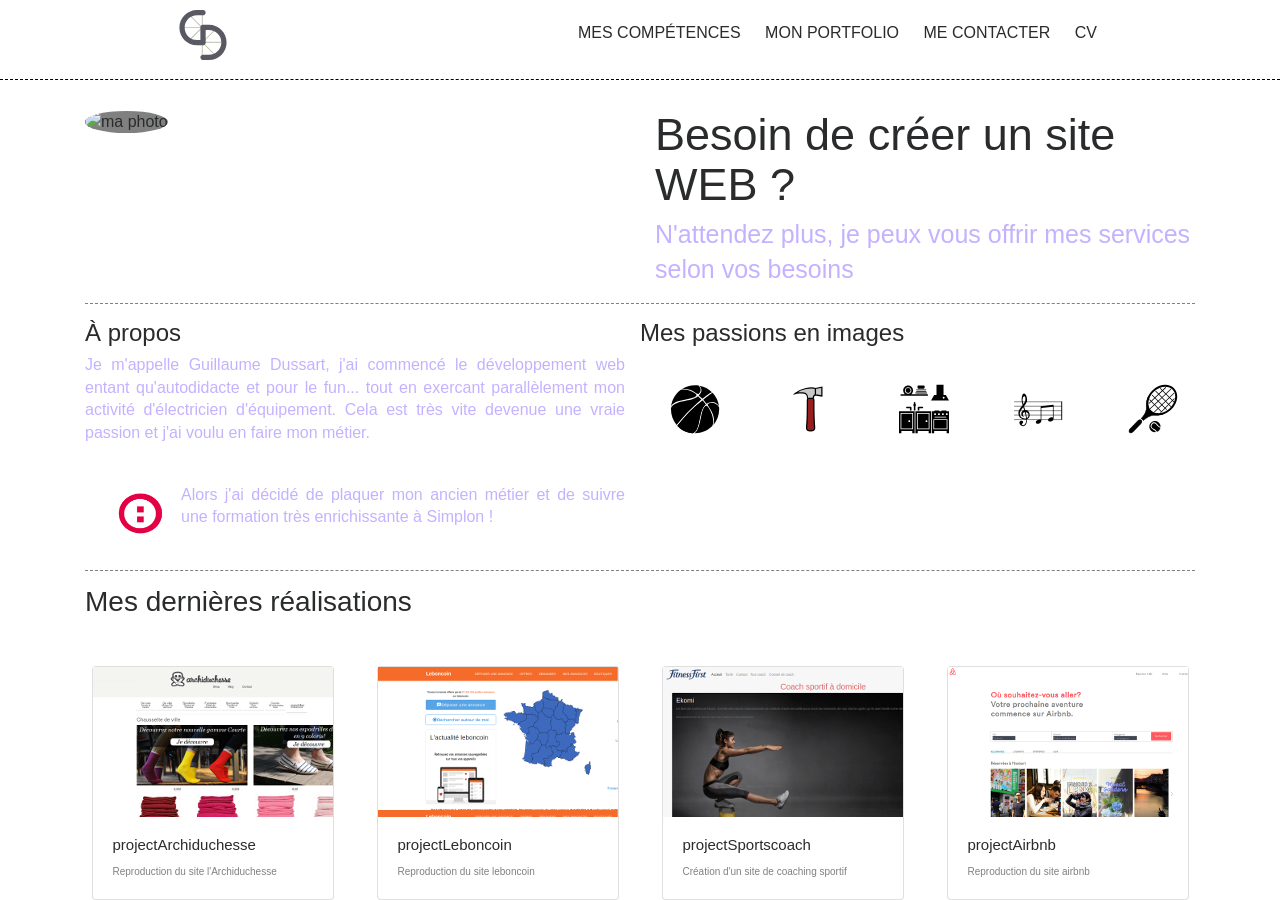
==== index.html @ 2317f07f "competence.html: add competences" ====
<!doctype html>
<html class="no-js" lang="">
<head>
    <meta charset="utf-8">
    <meta http-equiv="x-ua-compatible" content="ie=edge">
    <title>Mon portfolio || accueil</title>
    <meta name="description" content="">
    <meta name="viewport" content="width=device-width, initial-scale=1">
    <link href="https://fonts.googleapis.com/css?family=Raleway:100,600" rel="stylesheet" type="text/css">

    <!-- Place favicon.ico in the root directory -->
    <link rel="icon" href="favicon.ico"/>
    <link rel="stylesheet" href="css/bootstrap.css">
    <link rel="stylesheet" href="scss/stylesheets/screen.css">
    <script src="js/vendor/modernizr-2.8.3.min.js"></script>
</head>
<body>
<div class="site-container">
    <div class="site-pusher">
        <header class="header">
            <div class="container-top">
                <a href="#" class="header_icon" id="header_icon"></a>
                <a href="index.html" class="header_logo">
                    <svg xmlns="http://www.w3.org/2000/svg" viewBox="0 0 943.9 1000" version="1.1" id="svg1499">
                        <g>
                            <path class="inside"
                                  d="M876.5 636.7h-392l254.8-254.8-12.6-12.6-260.9 260.8V60.3H448v272.9L189.6 74.8 177 87.4l252.2 252.2H67.4v17.8h367.7L177.3 615.2l12.6 12.6L448 369.7v570h17.8V664.1l257.9 257.8 12.6-12.6-254.8-254.8h395"/>
                            <path class="init"
                                  d="M591.8 295.7H472.4c-2.4 0-5.7.5-9.1 1.2-2 .3-3.9.8-5.9 1.4-2.1.6-4.1 1.1-5.6 1.6-20.5 6.4-31.2 23.4-32.2 45.4-.1 1.2-.1 2.4-.1 3.7v250.9h-66.8c-136.2 0-247.1-110.8-247.1-247.1s110.9-247.1 247.1-247.1h119.6c29.2 0 52.9-23.7 52.9-52.8 0-29.2-23.7-52.9-52.8-52.9H352.8C158.3 0 0 158.3 0 352.8s158.3 352.8 352.8 352.8h119.6c29.1 0 52.8-23.7 52.8-52.9V401.3h66.5c131.7 0 239.7 103.8 246.3 233.9.2 4.2.3 8.4.3 12.7 0 8.5-.4 16.9-1.3 25.2-12.7 124.2-117.9 221.4-245.3 221.4H472.4c-29.1 0-52.8 23.7-52.8 52.7 0 23.6 15.6 43.7 37.1 50.4 5 1.5 10.2 2.4 15.7 2.4h119.4c194.2 0 352.1-158 352.1-352.1 0-194.2-157.9-352.2-352.1-352.2z"/>
                        </g>
                    </svg>
                </a>
                <nav class="menu">

                    <a href="pages/competence.html">mes compétences</a>
                    <a href="pages/portfolio.html">mon portfolio</a>
                    <a href="pages/contact.html">me contacter</a>
                    <a href="https://gustavofringe.github.io/Cv_guillaume/">cv</a>
                    <a href=""></a>
                </nav>
                <!-- /.menu -->
                <nav class="menu-desktop">

                    <a href="pages/competence.html">mes compétences</a>
                    <a href="pages/portfolio.html">mon portfolio</a>
                    <a href="pages/contact.html">me contacter</a>
                    <a href="https://gustavofringe.github.io/Cv_guillaume/">cv</a>
                    <a href=""></a>
                </nav>
                <!-- /.menu-desktop -->
            </div>
            <!-- /.container -->
        </header>
        <!-- /.header -->
        <div class="site-content">
            <main class="container">
                <div class="border">
                    <div class="row">
                        <div class="col-xl-6 col-lg-6">
                            <figure class="figure">
                                <img src="" alt="ma photo" class="rounded-circle photo" style="background-color: grey;">
                                <!-- /.rounded-circle -->
                            </figure>
                            <!-- /.figure -->
                        </div>
                        <!-- /.col-xl-6 -->
                        <div class="col-xl-6 col-lg-6">
                            <article class="description title">
                                <h1>Besoin de créer un site WEB ?</h1>
                                <p>N'attendez plus, je peux vous offrir mes services selon vos besoins</p>
                            </article>
                        </div>
                        <!-- /.col-xl-6 -->
                    </div>
                    <!-- /.row --></div>
                <!-- /.border -->
                <div class="border">
                    <div class="row mt-3">
                        <div class="col-12 col-xl-6 col-lg-6">
                            <article class="apropos description">
                                <h2><span>à</span> propos</h2>
                                <p class="text-justify">Je m'appelle Guillaume Dussart, j'ai commencé le développement web entant
                                    qu'autodidacte
                                    et pour le fun... tout en exercant parallèlement mon activité d'électricien d'équipement.
                                    Cela est très vite devenue une vraie passion et j'ai voulu en faire mon
                                    métier.</p>
                                <div class="simplon media">
                                    <img src="img/simplonco.png" class="d-flex align-self-center mr-3 pb-1" alt="simplon">
                                    <div class="media-body text-justify">
                                        <p class="mt-4">Alors j'ai décidé de plaquer mon ancien
                                        métier et de suivre une formation très enrichissante à Simplon !
                                    </p>
                                    </div>
                                    <!-- /.media-body -->

                                </div>
                            </article>
                            <!--/.apropos-->
                        </div>
                        <!--/.col-xl-6-->
                        <div class="col-12 col-xl-6 col-lg-6 description">
                            <h2>Mes passions en images</h2>
                            <img src="img/hobbies/black-basketball.svg" alt="ballon">
                            <img src="img/hobbies/bricolage.svg" alt="outils">
                            <img src="img/hobbies/kitchen.svg" alt="cuisine">
                            <img src="img/hobbies/Musical_notes.svg" alt="musique">
                            <img src="img/hobbies/tennis.svg" alt="tennis">

                        </div>
                        <!-- /.col-xl-6 col-lg-6 -->
                    </div>
                    <!--/.row--></div>
                <!-- /.border -->


                <h3 class="mt-3">Mes dernières réalisations</h3>
                <div class="row mt-5 mb-3 justify-content-sm-center">
                    <div class="col-lg-3 col-sm-auto mb-3">
                        <div class="d-flex justify-content-center">
                            <div class="card" style="width: 242px;">
                                <a href="https://gustavofringe.github.io/projectArchiduchesse/">
                                    <div class="first content-image d-flex" role="img" aria-label="archiduchesse">
                                        <!--<img class="d-flex mr-3" src="img/archiduchesse_s.png" alt="archiduchesse">-->

                                        <div class="image"></div>

                                    </div>
                                </a>
                                <div class="card-block">
                                    <h4 class="card-title">projectArchiduchesse</h4>
                                    <p class="card-text">Reproduction du site l'Archiduchesse</p>
                                </div>
                            </div>
                        </div>
                    </div>
                    <!--/.col-xl-3-->
                    <div class="col-lg-3 col-sm-auto mb-3">
                        <div class="d-flex justify-content-center">
                            <div class="card" style="width: 242px;">
                                <a href="https://gustavofringe.github.io/projectLeBonCoin/">
                                    <div class="second content-image d-flex" role="img" aria-label="leboncoin">
                                        <!--<img class="d-flex mr-3" src="img/archiduchesse_s.png" alt="archiduchesse">-->
                                        <div class="image"></div>
                                    </div>
                                </a>
                                <div class="card-block">
                                    <h4 class="card-title">projectLeboncoin</h4>
                                    <p class="card-text">Reproduction du site leboncoin</p>
                                </div>
                            </div>
                        </div>
                    </div>
                    <!--/.col-xl-3-->
                    <div class="col-lg-3 col-sm-auto mb-3">
                        <div class="d-flex justify-content-center">
                            <div class="card" style="width: 242px;">
                                <a href="https://gustavofringe.github.io/projectSportsCoach/">
                                    <div class="third content-image d-flex" role="img" aria-label="coachsportif">
                                        <!--<img class="d-flex mr-3" src="img/archiduchesse_s.png" alt="archiduchesse">-->
                                        <div class="image"></div>
                                    </div>
                                </a>
                                <div class="card-block">
                                    <h4 class="card-title">projectSportscoach</h4>
                                    <p class="card-text">Création d'un site de coaching sportif</p>
                                </div>
                            </div>
                        </div>
                    </div>
                    <!--/.col-xl-3-->
                    <div class="col-lg-3 col-sm-auto mb-3">
                        <div class="d-flex justify-content-center">
                            <div class="card" style="width: 242px;">
                                <a href="https://gustavofringe.github.io/projectAirbnb/">
                                    <div class="fourth content-image d-flex" role="img" aria-label="airbnb">
                                        <!--<img class="d-flex mr-3" src="img/archiduchesse_s.png" alt="archiduchesse">-->
                                        <div class="image"></div>
                                    </div>
                                </a>
                                <div class="card-block">
                                    <h4 class="card-title">projectAirbnb</h4>
                                    <p class="card-text">Reproduction du site airbnb</p>
                                </div>
                            </div>
                        </div>
                    </div>
                    <!--/.col-xl-3-->
                </div>
                <!--/.row-->
            </main>
            <div class="site-cache" id="site-cache"></div>
            <!-- /.site-cache -->
            <footer>
                <div class="container">
                    <div class="row">
                        <div class="col-12 col-sm-6 col-xl-4 dashed pt-3">
                            <article class="article-footer">
                                <h4>à propos</h4>
                                <p class="text-justify">Je m'appelle Guillaume Dussart, j'ai commencé le développement web pour développer des petits sites perso et c'est très vite devenu une vraie vocation. J'aime expérimenter, découvrir et apprendre au fur et à mesure de mes projets perso pour le moment.</p>
                            </article>
                        </div>
                        <div class="col-12 col-sm-6 col-xl-4 dashed pt-3">
                            <h4>Mes coordonées</h4>
                        </div>
                        <!-- /.col-12 col-sm-6 col-xl-4 dashed pt-3 -->
                        <div class="col-12 col-sm-6 col-xl-4 dashed pb-3 pt-3">
                            <h4>Où me trouver ?</h4>
                            <a href="https://github.com/"><img src="img/social/github.svg" alt="github" class="d-inline"></a>
                            <!-- /.d-inline -->
                            <a href="https://twitter.com/?lang=fr"><img src="img/social/twitter.svg" alt="twitter"
                                                                        class="d-inline"></a>
                            <!-- /.d-inline -->
                            <a href="https://www.facebook.com/"><img src="img/social/facebook.svg" alt="facebook"
                                                                     class="d-inline"></a>
                            <!-- /.d-inline -->
                            <a href="https://www.linkedin.com/"><img src="img/social/linkedin.svg" alt="linkedin"
                                                                     class="d-inline"></a>
                            <!-- /.d-inline -->
                        </div>
                        <!-- /.col-xl-4 -->
                    </div>
                    <!-- /.row -->
                </div>
                <!-- /.container -->
            </footer>
        </div>
        <!-- /.site-content -->
    </div>
    <!-- /.site-pusher -->
</div>
<!-- /.site-container -->

<script src="https://code.jquery.com/jquery-1.12.0.min.js"></script>
<script src="js/hammer-time.min.js"></script>
<script>window.jQuery || document.write('<script src="js/vendor/jquery-1.12.0.min.js"><\/script>')</script>
<script src="js/plugins.js"></script>
<script src="js/main.js"></script>

<!-- Google Analytics: change UA-XXXXX-X to be your site's ID. -->
<script>
    (function (b, o, i, l, e, r) {
        b.GoogleAnalyticsObject = l;
        b[l] || (b[l] =
            function () {
                (b[l].q = b[l].q || []).push(arguments)
            });
        b[l].l = +new Date;
        e = o.createElement(i);
        r = o.getElementsByTagName(i)[0];
        e.src = 'https://www.google-analytics.com/analytics.js';
        r.parentNode.insertBefore(e, r)
    }(window, document, 'script', 'ga'));
    ga('create', 'UA-XXXXX-X', 'auto');
    ga('send', 'pageview');
</script>
</body>
</html>
---- scss/stylesheets/screen.css ----
@charset "UTF-8";
/* Welcome to Compass.
 * In this file you should write your main styles. (or centralize your imports)
 * Import this file using the following HTML or equivalent:
 * <link href="/stylesheets/screen.css" media="screen, projection" rel="stylesheet" type="text/css" /> */
/*==============================================================================================================
html, body
=================================================================================================================*/
/* line 15, ../sass/screen.scss */
html, body {
  font-family: 'Open Sans', sans-serif !important;
  font-size: 16px;
  line-height: 1.4;
  height: 100%;
  margin: 0;
  padding: 0;
}

/* line 23, ../sass/screen.scss */
a {
  text-decoration: none;
  color: inherit;
  text-transform: uppercase;
}

/*===========================================================================================================
header
============================================================================================================*/
/* line 32, ../sass/screen.scss */
.header {
  height: 80px;
  position: static;
  border-bottom: 1px dashed grey;
}
/* line 36, ../sass/screen.scss */
.header svg {
  width: 100px;
  margin-top: 10px;
  padding: 0 25px;
  height: 50px;
}
/* line 41, ../sass/screen.scss */
.header svg .inside {
  fill: #bcbcad;
  fill-opacity: 1;
}
/* line 45, ../sass/screen.scss */
.header svg .init {
  fill: #595963;
  fill-opacity: 1;
}
/* line 50, ../sass/screen.scss */
.header svg .init:hover, .header svg .inside:hover {
  fill: #1f55ff;
  fill-opacity: 0.5;
}

/*============================================================================================================
hamburger icon
=============================================================================================================*/
/* line 60, ../sass/screen.scss */
.header_icon {
  position: relative;
  display: block;
  float: right;
  height: 80px;
  width: 50px;
  height: 80px;
  cursor: pointer;
}
/* line 68, ../sass/screen.scss */
.header_icon:after {
  content: '';
  position: absolute;
  display: block;
  width: 22px;
  height: 0;
  top: 14px;
  left: 16px;
  -moz-box-shadow: 0 10px 0 2px black, 0 20px 0 2px black, 0 30px 0 2px black;
  -webkit-box-shadow: 0 10px 0 2px black, 0 20px 0 2px black, 0 30px 0 2px black;
  box-shadow: 0 10px 0 2px black, 0 20px 0 2px black, 0 30px 0 2px black;
}

/*=========================================================================================================
hidden menu
===========================================================================================================*/
/* line 84, ../sass/screen.scss */
.container-top .menu {
  position: absolute;
  right: 0;
  top: 0;
  bottom: 0;
  background-color: #34667e;
  width: 250px;
  -moz-transform: translateX(250px);
  -ms-transform: translateX(250px);
  -webkit-transform: translateX(250px);
  transform: translateX(250px);
  -moz-transition-duration: 0.4s;
  -o-transition-duration: 0.4s;
  -webkit-transition-duration: 0.4s;
  transition-duration: 0.4s;
}
/* line 93, ../sass/screen.scss */
.container-top .menu a {
  display: block;
  text-align: center;
  height: 40px;
  line-height: 40px;
  border-bottom: 1px solid grey;
}

/*============================================================================================================
menu desktop
==============================================================================================================*/
/* line 105, ../sass/screen.scss */
.menu-desktop {
  display: none;
}

/*=================================================================================================================
visible menu
when the body have a with side bar class
==================================================================================================================*/
/* line 113, ../sass/screen.scss */
.with--sidebar .site-pusher {
  -moz-transform: translateX(-250px);
  -ms-transform: translateX(-250px);
  -webkit-transform: translateX(-250px);
  transform: translateX(-250px);
}
/* line 116, ../sass/screen.scss */
.with--sidebar .site-cache {
  position: absolute;
  left: 0;
  bottom: 0;
  right: 0;
  top: 0;
  background-color: rgba(0, 0, 0, 0.8);
}

/*============================================================================================================
container
===============================================================================================================*/
/* line 128, ../sass/screen.scss */
.stripe {
  position: relative;
}
/* line 130, ../sass/screen.scss */
.stripe:after {
  position: absolute;
  content: '';
  background: url("../../img/stripes.png-vsnd") repeat-x center center;
  top: 10px;
  left: 0;
  right: 0;
  bottom: 0;
}

/* line 140, ../sass/screen.scss */
.site-pusher, .site-container {
  height: 100%;
}

/* line 143, ../sass/screen.scss */
.site-pusher {
  -moz-transition-duration: 0.4s;
  -o-transition-duration: 0.4s;
  -webkit-transition-duration: 0.4s;
  transition-duration: 0.4s;
  -moz-transform: translateX(0px);
  -ms-transform: translateX(0px);
  -webkit-transform: translateX(0px);
  transform: translateX(0px);
}

/* line 147, ../sass/screen.scss */
.site-container {
  overflow: hidden;
}

/* line 150, ../sass/screen.scss */
.site-content {
  position: absolute;
  top: 80px;
  left: 0;
  right: 0;
  bottom: 0;
  padding-top: 0;
  overflow-y: scroll;
  -webkit-overflow-scrolling: touch;
}

/* line 160, ../sass/screen.scss */
.container {
  overflow: hidden;
  *zoom: 1;
}

/* line 161, ../sass/screen.scss */
.site-content {
  padding-top: 30px;
}

/* line 164, ../sass/screen.scss */
.border {
  border-bottom: 1px dashed grey;
}

/*===========================================================================================================
my picture
==============================================================================================================*/
/* line 170, ../sass/screen.scss */
.figure {
  display: none;
}

/*===========================================================================================================
article
=======================================================================================================*/
/* line 176, ../sass/screen.scss */
.description {
  padding: 0;
  margin: 0;
  -moz-border-radius: 5px;
  -webkit-border-radius: 5px;
  border-radius: 5px;
}
/* line 180, ../sass/screen.scss */
.description h1 {
  font-size: 24px;
}
/* line 183, ../sass/screen.scss */
.description h2 {
  font-size: 24px;
}
/* line 185, ../sass/screen.scss */
.description h2 em {
  font-size: 16px;
  color: #C4B2FF;
}
/* line 190, ../sass/screen.scss */
.description img {
  width: 50px;
  margin: 30px;
}
/* line 194, ../sass/screen.scss */
.description p {
  color: #C4B2FF;
}
/* line 197, ../sass/screen.scss */
.description span {
  text-transform: uppercase;
}
/* line 200, ../sass/screen.scss */
.description .simplon {
  overflow: auto;
}
/* line 202, ../sass/screen.scss */
.description .simplon img {
  height: 50px;
  width: 50px;
  float: left;
}

/*=============================================================================
card
==============================================================================*/
/* line 213, ../sass/screen.scss */
.card .content-image {
  cursor: pointer;
  height: 150px;
  width: 240px;
  -moz-transition: all 0.3s ease-in-out;
  -o-transition: all 0.3s ease-in-out;
  -webkit-transition: all 0.3s ease-in-out;
  transition: all 0.3s ease-in-out;
}
/* line 218, ../sass/screen.scss */
.card .content-image:hover {
  -moz-transform: scale(1.2);
  -ms-transform: scale(1.2);
  -webkit-transform: scale(1.2);
  transform: scale(1.2);
  opacity: 0.5;
}
/* line 221, ../sass/screen.scss */
.card .content-image:hover .image {
  margin: auto auto;
  height: 30px;
  width: 30px;
  opacity: 1;
  content: url("../../img/link-3.svg");
}

/*=======================================================================
form
===========================================================================*/
/* line 234, ../sass/screen.scss */
.field {
  position: relative;
  height: 72px;
  padding: 16px 0 8px 0;
}

/* line 239, ../sass/screen.scss */
.field-label {
  position: relative;
  margin: 0;
  color: #bfbfbf;
  line-height: 16px;
  font-weight: 400;
  font-size: 16px;
  display: block;
  -moz-transform: translateY(24px);
  -ms-transform: translateY(24px);
  -webkit-transform: translateY(24px);
  transform: translateY(24px);
  -moz-transition-duration: 0.3s;
  -o-transition-duration: 0.3s;
  -webkit-transition-duration: 0.3s;
  transition-duration: 0.3s;
}

/* line 250, ../sass/screen.scss */
.field-input {
  position: relative;
  display: block;
  width: 100%;
  height: 32px;
  padding: 8px 0;
  line-height: 16px;
  border: none;
  background: transparent;
  -webkit-appearance: none;
  font-size: 16px;
  outline: none;
}

/* line 263, ../sass/screen.scss */
.field::after, .field::before {
  content: '';
  height: 2px;
  width: 100%;
  position: absolute;
  bottom: 6px;
  left: 0;
  background-color: #e7e7e7;
}

/* line 272, ../sass/screen.scss */
.field::after {
  background-color: #ff85a4;
  -moz-transform: scaleX(0);
  -ms-transform: scaleX(0);
  -webkit-transform: scaleX(0);
  transform: scaleX(0);
  -moz-transition-duration: 0.3s;
  -o-transition-duration: 0.3s;
  -webkit-transition-duration: 0.3s;
  transition-duration: 0.3s;
}

/* line 277, ../sass/screen.scss */
.has-label .field-label {
  -moz-transform: translateY(0);
  -ms-transform: translateY(0);
  -webkit-transform: translateY(0);
  transform: translateY(0);
}

/* line 280, ../sass/screen.scss */
.is-focused .field-label {
  font-size: 12px;
  color: #ff85a4;
}

/* line 285, ../sass/screen.scss */
.field.is-focused::after {
  -moz-transform: scaleX(1);
  -ms-transform: scaleX(1);
  -webkit-transform: scaleX(1);
  transform: scaleX(1);
}

/* line 288, ../sass/screen.scss */
.message {
  color: #bfbfbf;
}

/*=============================================================================
competence
==============================================================================*/
/* line 294, ../sass/screen.scss */
.language {
  height: 200px;
}

/*==============================================================================
footer
================================================================================*/
/* line 300, ../sass/screen.scss */
footer {
  border-top: 1px dashed grey;
  background-color: #CCCCCC;
}
/* line 302, ../sass/screen.scss */
footer h4 {
  font-size: 20px;
}
/* line 306, ../sass/screen.scss */
footer .dashed {
  border-left: 1px dashed grey;
}
/* line 309, ../sass/screen.scss */
footer img {
  height: 30px;
}
/* line 313, ../sass/screen.scss */
footer .article-footer p {
  font-size: 10px;
}

/*===========================================================================
tablet format
===============================================================================*/
/*===============================================================================
tablet landscape format
==================================================================================*/
@media only screen and (min-width: 1024px) {
  /*=================================================================
  menu hidden
  ===================================================================*/
  /* line 14, ../sass/_tablet.scss */
  .menu-desktop {
    display: block;
    height: 66px;
    line-height: 66px;
    float: right;
    padding: 0 25px;
  }
  /* line 20, ../sass/_tablet.scss */
  .menu-desktop a {
    padding: 0 10px;
  }

  /*=====================================================================
header
  ====================================================================*/
  /* line 27, ../sass/_tablet.scss */
  .header {
    border-bottom: 1px dashed grey;
  }

  /* line 30, ../sass/_tablet.scss */
  .header_logo {
    padding: 0 40px;
  }

  /* line 33, ../sass/_tablet.scss */
  .header_icon {
    display: none;
  }

  /*=========================================================================
  my picture
  =============================================================================*/
  /* line 39, ../sass/_tablet.scss */
  .figure {
    display: block;
  }

  /*============================================================================
description
  ==============================================================================*/
  /* line 46, ../sass/_tablet.scss */
  .title h1 {
    font-size: 45px;
  }
  /* line 49, ../sass/_tablet.scss */
  .title p {
    font-size: 25px;
  }
}
/*==============================================================
desktop format
================================================================*/
@media only screen and (min-width: 1200px) {
  /* line 6, ../sass/_desktop.scss */
  .header {
    position: static;
    top: 80px;
    left: 0;
    right: 0;
    height: 80px;
    line-height: 66px;
    border-bottom: 1px dashed black;
  }

  /* line 15, ../sass/_desktop.scss */
  .container-top {
    width: 80%;
    margin: 0 auto;
  }
  /* line 18, ../sass/_desktop.scss */
  .container-top .header_logo {
    padding: 0 25px;
    float: left;
  }
  /* line 22, ../sass/_desktop.scss */
  .container-top .header_icon {
    display: none;
  }
  /* line 25, ../sass/_desktop.scss */
  .container-top .menu {
    float: right;
  }
  /* line 27, ../sass/_desktop.scss */
  .container-top .menu a {
    padding: 0 10px;
    text-transform: uppercase;
  }
  /* line 30, ../sass/_desktop.scss */
  .container-top .menu a:hover {
    color: grey;
  }

  /* line 36, ../sass/_desktop.scss */
  .media-back {
    background-image: url("../../img/sites/mac.png-vsnd");
    background-size: cover;
    -moz-border-radius: 3px;
    -webkit-border-radius: 3px;
    border-radius: 3px;
    width: 400px;
    height: 280px;
  }
  /* line 42, ../sass/_desktop.scss */
  .media-back .carousel-item {
    margin-top: 45px;
    margin-left: 15px;
    padding-bottom: 10px;
    width: 370px;
    height: 230px;
  }

  /* line 50, ../sass/_desktop.scss */
  .link {
    width: 25px;
  }

  /* line 53, ../sass/_desktop.scss */
  .photo {
    width: 300px;
    height: 300px;
  }

  /* line 57, ../sass/_desktop.scss */
  .card {
    /*================================================================================
image portfolio
================================================================================*/
  }
  /* line 61, ../sass/_desktop.scss */
  .card .first {
    background: url("../../img/sites/archiduchesse/archiduchesse_s.png");
  }
  /* line 64, ../sass/_desktop.scss */
  .card .second {
    background: url("../../img/sites/leboncoin/leboncoin_s.png");
  }
  /* line 67, ../sass/_desktop.scss */
  .card .third {
    background: url("../../img/sites/coachsportif/coachSporstif_s.png");
  }
  /* line 70, ../sass/_desktop.scss */
  .card .fourth {
    background: url("../../img/sites/airbnb/airbnb_s.png");
  }
  /* line 74, ../sass/_desktop.scss */
  .card .five:after {
    content: 'Image à venir';
  }
  /* line 79, ../sass/_desktop.scss */
  .card .six:after {
    content: 'Image à venir';
  }
  /* line 84, ../sass/_desktop.scss */
  .card .seven:after {
    content: 'Image à venir';
  }
  /* line 89, ../sass/_desktop.scss */
  .card .eight:after {
    content: 'Image à venir';
  }
  /* line 93, ../sass/_desktop.scss */
  .card .card-title {
    font-size: 15px;
  }
  /* line 96, ../sass/_desktop.scss */
  .card .card-text {
    font-size: 10px;
    color: grey;
  }
}
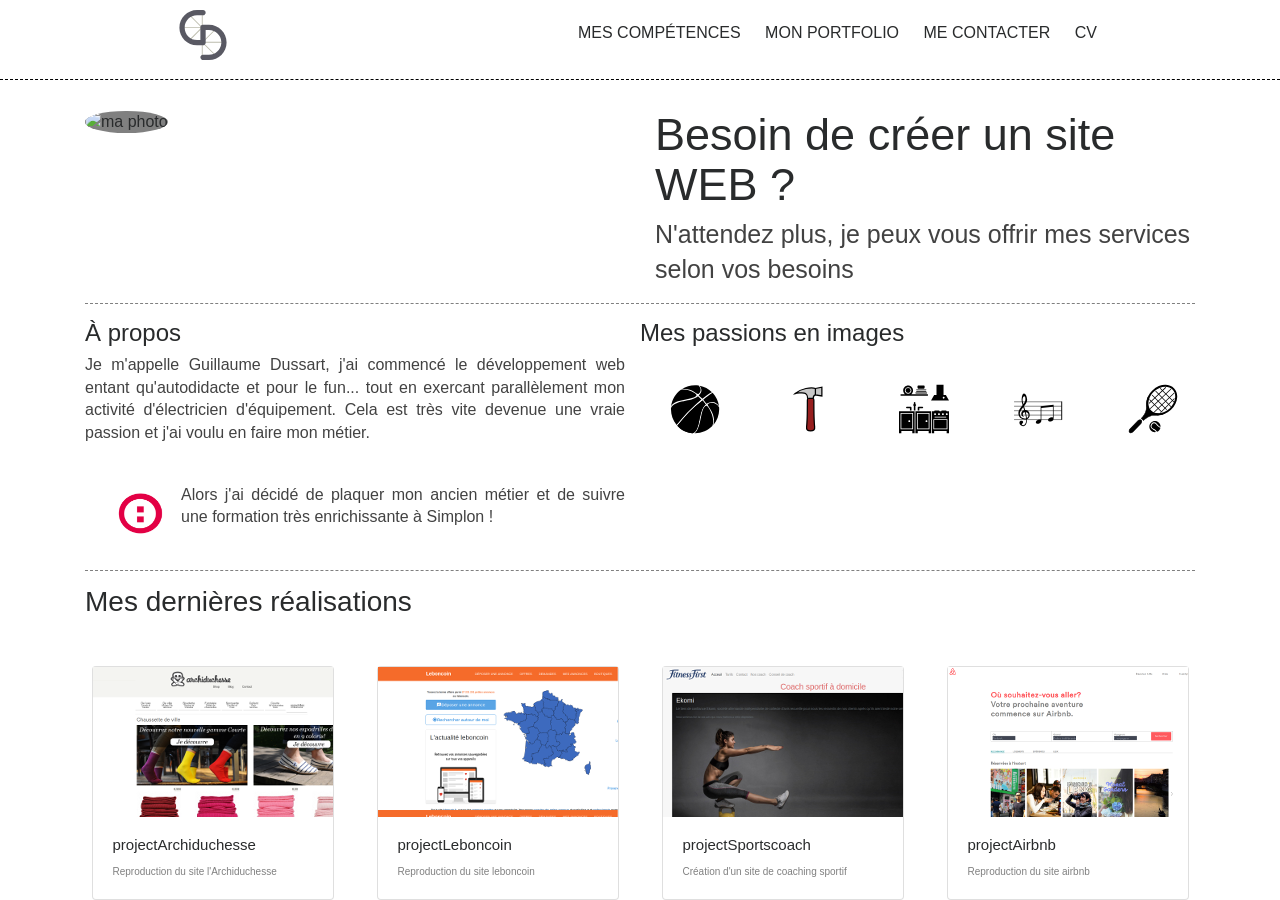
==== commit 8190fc0d: "add coordonate" ====
--- a/index.html
+++ b/index.html
@@ -7,6 +7,7 @@
     <meta name="description" content="">
     <meta name="viewport" content="width=device-width, initial-scale=1">
     <link href="https://fonts.googleapis.com/css?family=Raleway:100,600" rel="stylesheet" type="text/css">
+    <link href="https://fonts.googleapis.com/icon?family=Material+Icons" rel="stylesheet">
 
     <!-- Place favicon.ico in the root directory -->
     <link rel="icon" href="favicon.ico"/>
@@ -84,7 +85,7 @@
                                     et pour le fun... tout en exercant parallèlement mon activité d'électricien d'équipement.
                                     Cela est très vite devenue une vraie passion et j'ai voulu en faire mon
                                     métier.</p>
-                                <div class="simplon media">
+                                <div class="simplon ">
                                     <img src="img/simplonco.png" class="d-flex align-self-center mr-3 pb-1" alt="simplon">
                                     <div class="media-body text-justify">
                                         <p class="mt-4">Alors j'ai décidé de plaquer mon ancien
@@ -193,14 +194,30 @@
             <footer>
                 <div class="container">
                     <div class="row">
-                        <div class="col-12 col-sm-6 col-xl-4 dashed pt-3">
+                        <div class="col-12 col-sm-12 col-xl-4 dashed pt-3">
                             <article class="article-footer">
                                 <h4>à propos</h4>
                                 <p class="text-justify">Je m'appelle Guillaume Dussart, j'ai commencé le développement web pour développer des petits sites perso et c'est très vite devenu une vraie vocation. J'aime expérimenter, découvrir et apprendre au fur et à mesure de mes projets perso pour le moment.</p>
                             </article>
                         </div>
-                        <div class="col-12 col-sm-6 col-xl-4 dashed pt-3">
+                        <div class="col-12 col-sm-12 col-xl-4 dashed pt-3">
                             <h4>Mes coordonées</h4>
+                            <address>
+
+                                <div class="coordonate">
+                                    <i class="material-icons">phone</i> :
+                                    <a href="tel:+33669923390">+ 33 6 69 92 33 90 </a>
+                                </div>
+                                <div class="coordonate">
+                                    <i class="material-icons">room</i> :
+                                    <a href="https://www.google.fr/maps/@50.6180416,3.015238,3a,75y,141.46h,84.38t/data=!3m6!1e1!3m4!1s42i-JXBVHsNJm46m79XZuA!2e0!7i13312!8i6656">Lille
+                                        France</a>
+                                </div>
+                                <div class="coordonate">
+                                    <i class="material-icons">email</i> :
+                                    <a href="mailto:">dussartguillaume@orange.fr</a>
+                                </div>
+                            </address>
                         </div>
                         <!-- /.col-12 col-sm-6 col-xl-4 dashed pt-3 -->
                         <div class="col-12 col-sm-6 col-xl-4 dashed pb-3 pt-3">
--- a/scss/stylesheets/screen.css
+++ b/scss/stylesheets/screen.css
@@ -92,11 +92,11 @@
   top: 0;
   bottom: 0;
   background-color: #34667e;
-  width: 250px;
-  -moz-transform: translateX(250px);
-  -ms-transform: translateX(250px);
-  -webkit-transform: translateX(250px);
-  transform: translateX(250px);
+  width: 300px;
+  -moz-transform: translateX(300px);
+  -ms-transform: translateX(300px);
+  -webkit-transform: translateX(300px);
+  transform: translateX(300px);
   -moz-transition-duration: 0.4s;
   -o-transition-duration: 0.4s;
   -webkit-transition-duration: 0.4s;
@@ -119,18 +119,23 @@
   display: none;
 }
 
+/* line 108, ../sass/screen.scss */
+.home {
+  display: none;
+}
+
 /*=================================================================================================================
 visible menu
 when the body have a with side bar class
 ==================================================================================================================*/
-/* line 113, ../sass/screen.scss */
+/* line 116, ../sass/screen.scss */
 .with--sidebar .site-pusher {
-  -moz-transform: translateX(-250px);
-  -ms-transform: translateX(-250px);
-  -webkit-transform: translateX(-250px);
-  transform: translateX(-250px);
-}
-/* line 116, ../sass/screen.scss */
+  -moz-transform: translateX(-300px);
+  -ms-transform: translateX(-300px);
+  -webkit-transform: translateX(-300px);
+  transform: translateX(-300px);
+}
+/* line 119, ../sass/screen.scss */
 .with--sidebar .site-cache {
   position: absolute;
   left: 0;
@@ -143,27 +148,22 @@
 /*============================================================================================================
 container
 ===============================================================================================================*/
-/* line 128, ../sass/screen.scss */
-.stripe {
-  position: relative;
-}
-/* line 130, ../sass/screen.scss */
+/* line 132, ../sass/screen.scss */
 .stripe:after {
   position: absolute;
+  z-index: 1000;
   content: '';
+  width: 100%;
+  height: 51px;
   background: url("../../img/stripes.png-vsnd") repeat-x center center;
-  top: 10px;
-  left: 0;
-  right: 0;
-  bottom: 0;
-}
-
-/* line 140, ../sass/screen.scss */
+}
+
+/* line 141, ../sass/screen.scss */
 .site-pusher, .site-container {
   height: 100%;
 }
 
-/* line 143, ../sass/screen.scss */
+/* line 144, ../sass/screen.scss */
 .site-pusher {
   -moz-transition-duration: 0.4s;
   -o-transition-duration: 0.4s;
@@ -175,12 +175,12 @@
   transform: translateX(0px);
 }
 
-/* line 147, ../sass/screen.scss */
+/* line 148, ../sass/screen.scss */
 .site-container {
   overflow: hidden;
 }
 
-/* line 150, ../sass/screen.scss */
+/* line 151, ../sass/screen.scss */
 .site-content {
   position: absolute;
   top: 80px;
@@ -192,18 +192,18 @@
   -webkit-overflow-scrolling: touch;
 }
 
-/* line 160, ../sass/screen.scss */
+/* line 161, ../sass/screen.scss */
 .container {
   overflow: hidden;
   *zoom: 1;
 }
 
-/* line 161, ../sass/screen.scss */
+/* line 162, ../sass/screen.scss */
 .site-content {
   padding-top: 30px;
 }
 
-/* line 164, ../sass/screen.scss */
+/* line 165, ../sass/screen.scss */
 .border {
   border-bottom: 1px dashed grey;
 }
@@ -211,7 +211,7 @@
 /*===========================================================================================================
 my picture
 ==============================================================================================================*/
-/* line 170, ../sass/screen.scss */
+/* line 171, ../sass/screen.scss */
 .figure {
   display: none;
 }
@@ -219,7 +219,7 @@
 /*===========================================================================================================
 article
 =======================================================================================================*/
-/* line 176, ../sass/screen.scss */
+/* line 177, ../sass/screen.scss */
 .description {
   padding: 0;
   margin: 0;
@@ -227,37 +227,37 @@
   -webkit-border-radius: 5px;
   border-radius: 5px;
 }
-/* line 180, ../sass/screen.scss */
+/* line 181, ../sass/screen.scss */
 .description h1 {
   font-size: 24px;
 }
-/* line 183, ../sass/screen.scss */
+/* line 184, ../sass/screen.scss */
 .description h2 {
   font-size: 24px;
 }
-/* line 185, ../sass/screen.scss */
+/* line 186, ../sass/screen.scss */
 .description h2 em {
   font-size: 16px;
-  color: #C4B2FF;
-}
-/* line 190, ../sass/screen.scss */
+  color: #424242;
+}
+/* line 191, ../sass/screen.scss */
 .description img {
   width: 50px;
   margin: 30px;
 }
-/* line 194, ../sass/screen.scss */
+/* line 195, ../sass/screen.scss */
 .description p {
-  color: #C4B2FF;
-}
-/* line 197, ../sass/screen.scss */
+  color: #424242;
+}
+/* line 198, ../sass/screen.scss */
 .description span {
   text-transform: uppercase;
 }
-/* line 200, ../sass/screen.scss */
+/* line 201, ../sass/screen.scss */
 .description .simplon {
   overflow: auto;
 }
-/* line 202, ../sass/screen.scss */
+/* line 203, ../sass/screen.scss */
 .description .simplon img {
   height: 50px;
   width: 50px;
@@ -268,6 +268,12 @@
 card
 ==============================================================================*/
 /* line 213, ../sass/screen.scss */
+.card {
+  /*================================================================================
+  image portfolio
+  ================================================================================*/
+}
+/* line 214, ../sass/screen.scss */
 .card .content-image {
   cursor: pointer;
   height: 150px;
@@ -277,7 +283,7 @@
   -webkit-transition: all 0.3s ease-in-out;
   transition: all 0.3s ease-in-out;
 }
-/* line 218, ../sass/screen.scss */
+/* line 219, ../sass/screen.scss */
 .card .content-image:hover {
   -moz-transform: scale(1.2);
   -ms-transform: scale(1.2);
@@ -285,7 +291,7 @@
   transform: scale(1.2);
   opacity: 0.5;
 }
-/* line 221, ../sass/screen.scss */
+/* line 222, ../sass/screen.scss */
 .card .content-image:hover .image {
   margin: auto auto;
   height: 30px;
@@ -293,18 +299,59 @@
   opacity: 1;
   content: url("../../img/link-3.svg");
 }
+/* line 234, ../sass/screen.scss */
+.card .first {
+  background: url("../../img/sites/archiduchesse/archiduchesse_s.png");
+}
+/* line 237, ../sass/screen.scss */
+.card .second {
+  background: url("../../img/sites/leboncoin/leboncoin_s.png");
+}
+/* line 240, ../sass/screen.scss */
+.card .third {
+  background: url("../../img/sites/coachsportif/coachSporstif_s.png");
+}
+/* line 243, ../sass/screen.scss */
+.card .fourth {
+  background: url("../../img/sites/airbnb/airbnb_s.png");
+}
+/* line 247, ../sass/screen.scss */
+.card .five:after {
+  content: 'Image à venir';
+}
+/* line 252, ../sass/screen.scss */
+.card .six:after {
+  content: 'Image à venir';
+}
+/* line 257, ../sass/screen.scss */
+.card .seven:after {
+  content: 'Image à venir';
+}
+/* line 262, ../sass/screen.scss */
+.card .eight:after {
+  content: 'Image à venir';
+}
+/* line 266, ../sass/screen.scss */
+.card .card-title {
+  font-size: 15px;
+}
+/* line 269, ../sass/screen.scss */
+.card .card-text {
+  font-size: 10px;
+  color: grey;
+}
 
 /*=======================================================================
 form
 ===========================================================================*/
-/* line 234, ../sass/screen.scss */
+/* line 277, ../sass/screen.scss */
 .field {
   position: relative;
   height: 72px;
   padding: 16px 0 8px 0;
 }
 
-/* line 239, ../sass/screen.scss */
+/* line 282, ../sass/screen.scss */
 .field-label {
   position: relative;
   margin: 0;
@@ -323,7 +370,7 @@
   transition-duration: 0.3s;
 }
 
-/* line 250, ../sass/screen.scss */
+/* line 293, ../sass/screen.scss */
 .field-input {
   position: relative;
   display: block;
@@ -338,7 +385,7 @@
   outline: none;
 }
 
-/* line 263, ../sass/screen.scss */
+/* line 306, ../sass/screen.scss */
 .field::after, .field::before {
   content: '';
   height: 2px;
@@ -349,7 +396,7 @@
   background-color: #e7e7e7;
 }
 
-/* line 272, ../sass/screen.scss */
+/* line 315, ../sass/screen.scss */
 .field::after {
   background-color: #ff85a4;
   -moz-transform: scaleX(0);
@@ -362,7 +409,7 @@
   transition-duration: 0.3s;
 }
 
-/* line 277, ../sass/screen.scss */
+/* line 320, ../sass/screen.scss */
 .has-label .field-label {
   -moz-transform: translateY(0);
   -ms-transform: translateY(0);
@@ -370,13 +417,13 @@
   transform: translateY(0);
 }
 
-/* line 280, ../sass/screen.scss */
+/* line 323, ../sass/screen.scss */
 .is-focused .field-label {
   font-size: 12px;
   color: #ff85a4;
 }
 
-/* line 285, ../sass/screen.scss */
+/* line 328, ../sass/screen.scss */
 .field.is-focused::after {
   -moz-transform: scaleX(1);
   -ms-transform: scaleX(1);
@@ -384,7 +431,7 @@
   transform: scaleX(1);
 }
 
-/* line 288, ../sass/screen.scss */
+/* line 331, ../sass/screen.scss */
 .message {
   color: #bfbfbf;
 }
@@ -392,7 +439,7 @@
 /*=============================================================================
 competence
 ==============================================================================*/
-/* line 294, ../sass/screen.scss */
+/* line 337, ../sass/screen.scss */
 .language {
   height: 200px;
 }
@@ -400,31 +447,80 @@
 /*==============================================================================
 footer
 ================================================================================*/
-/* line 300, ../sass/screen.scss */
+/* line 343, ../sass/screen.scss */
 footer {
   border-top: 1px dashed grey;
   background-color: #CCCCCC;
 }
-/* line 302, ../sass/screen.scss */
+/* line 345, ../sass/screen.scss */
 footer h4 {
   font-size: 20px;
 }
-/* line 306, ../sass/screen.scss */
+/* line 349, ../sass/screen.scss */
 footer .dashed {
   border-left: 1px dashed grey;
 }
-/* line 309, ../sass/screen.scss */
+/* line 352, ../sass/screen.scss */
 footer img {
   height: 30px;
 }
-/* line 313, ../sass/screen.scss */
+/* line 356, ../sass/screen.scss */
 footer .article-footer p {
   font-size: 10px;
+}
+/* line 360, ../sass/screen.scss */
+footer address {
+  display: block;
+}
+/* line 362, ../sass/screen.scss */
+footer address i {
+  vertical-align: bottom;
+}
+/* line 365, ../sass/screen.scss */
+footer address .coordonate {
+  padding-top: 15px;
+  vertical-align: middle;
+}
+/* line 368, ../sass/screen.scss */
+footer address .coordonate a {
+  text-transform: none;
 }
 
 /*===========================================================================
 tablet format
 ===============================================================================*/
+@media only screen and (min-width: 768px) {
+  /*===================================================================================
+portfolio
+=====================================================================================*/
+  /* line 9, ../sass/_tablet.scss */
+  .media {
+    background-image: url("../../img/sites/mac.png-vsnd");
+    background-size: cover;
+    -moz-border-radius: 3px;
+    -webkit-border-radius: 3px;
+    border-radius: 3px;
+    width: 400px;
+    height: 280px;
+  }
+  /* line 15, ../sass/_tablet.scss */
+  .media .carousel-item {
+    margin-top: 45px;
+    margin-left: 15px;
+    padding-bottom: 10px;
+    width: 370px;
+    height: 230px;
+  }
+  /* line 22, ../sass/_tablet.scss */
+  .media .link {
+    width: 25px;
+  }
+  /* line 25, ../sass/_tablet.scss */
+  .media .photo {
+    width: 300px;
+    height: 300px;
+  }
+}
 /*===============================================================================
 tablet landscape format
 ==================================================================================*/
@@ -432,7 +528,7 @@
   /*=================================================================
   menu hidden
   ===================================================================*/
-  /* line 14, ../sass/_tablet.scss */
+  /* line 39, ../sass/_tablet.scss */
   .menu-desktop {
     display: block;
     height: 66px;
@@ -440,7 +536,7 @@
     float: right;
     padding: 0 25px;
   }
-  /* line 20, ../sass/_tablet.scss */
+  /* line 45, ../sass/_tablet.scss */
   .menu-desktop a {
     padding: 0 10px;
   }
@@ -448,17 +544,17 @@
   /*=====================================================================
 header
   ====================================================================*/
-  /* line 27, ../sass/_tablet.scss */
+  /* line 52, ../sass/_tablet.scss */
   .header {
     border-bottom: 1px dashed grey;
   }
 
-  /* line 30, ../sass/_tablet.scss */
+  /* line 55, ../sass/_tablet.scss */
   .header_logo {
     padding: 0 40px;
   }
 
-  /* line 33, ../sass/_tablet.scss */
+  /* line 58, ../sass/_tablet.scss */
   .header_icon {
     display: none;
   }
@@ -466,7 +562,7 @@
   /*=========================================================================
   my picture
   =============================================================================*/
-  /* line 39, ../sass/_tablet.scss */
+  /* line 64, ../sass/_tablet.scss */
   .figure {
     display: block;
   }
@@ -474,11 +570,11 @@
   /*============================================================================
 description
   ==============================================================================*/
-  /* line 46, ../sass/_tablet.scss */
+  /* line 71, ../sass/_tablet.scss */
   .title h1 {
     font-size: 45px;
   }
-  /* line 49, ../sass/_tablet.scss */
+  /* line 74, ../sass/_tablet.scss */
   .title p {
     font-size: 25px;
   }
@@ -525,82 +621,4 @@
   .container-top .menu a:hover {
     color: grey;
   }
-
-  /* line 36, ../sass/_desktop.scss */
-  .media-back {
-    background-image: url("../../img/sites/mac.png-vsnd");
-    background-size: cover;
-    -moz-border-radius: 3px;
-    -webkit-border-radius: 3px;
-    border-radius: 3px;
-    width: 400px;
-    height: 280px;
-  }
-  /* line 42, ../sass/_desktop.scss */
-  .media-back .carousel-item {
-    margin-top: 45px;
-    margin-left: 15px;
-    padding-bottom: 10px;
-    width: 370px;
-    height: 230px;
-  }
-
-  /* line 50, ../sass/_desktop.scss */
-  .link {
-    width: 25px;
-  }
-
-  /* line 53, ../sass/_desktop.scss */
-  .photo {
-    width: 300px;
-    height: 300px;
-  }
-
-  /* line 57, ../sass/_desktop.scss */
-  .card {
-    /*================================================================================
-image portfolio
-================================================================================*/
-  }
-  /* line 61, ../sass/_desktop.scss */
-  .card .first {
-    background: url("../../img/sites/archiduchesse/archiduchesse_s.png");
-  }
-  /* line 64, ../sass/_desktop.scss */
-  .card .second {
-    background: url("../../img/sites/leboncoin/leboncoin_s.png");
-  }
-  /* line 67, ../sass/_desktop.scss */
-  .card .third {
-    background: url("../../img/sites/coachsportif/coachSporstif_s.png");
-  }
-  /* line 70, ../sass/_desktop.scss */
-  .card .fourth {
-    background: url("../../img/sites/airbnb/airbnb_s.png");
-  }
-  /* line 74, ../sass/_desktop.scss */
-  .card .five:after {
-    content: 'Image à venir';
-  }
-  /* line 79, ../sass/_desktop.scss */
-  .card .six:after {
-    content: 'Image à venir';
-  }
-  /* line 84, ../sass/_desktop.scss */
-  .card .seven:after {
-    content: 'Image à venir';
-  }
-  /* line 89, ../sass/_desktop.scss */
-  .card .eight:after {
-    content: 'Image à venir';
-  }
-  /* line 93, ../sass/_desktop.scss */
-  .card .card-title {
-    font-size: 15px;
-  }
-  /* line 96, ../sass/_desktop.scss */
-  .card .card-text {
-    font-size: 10px;
-    color: grey;
-  }
-}
+}
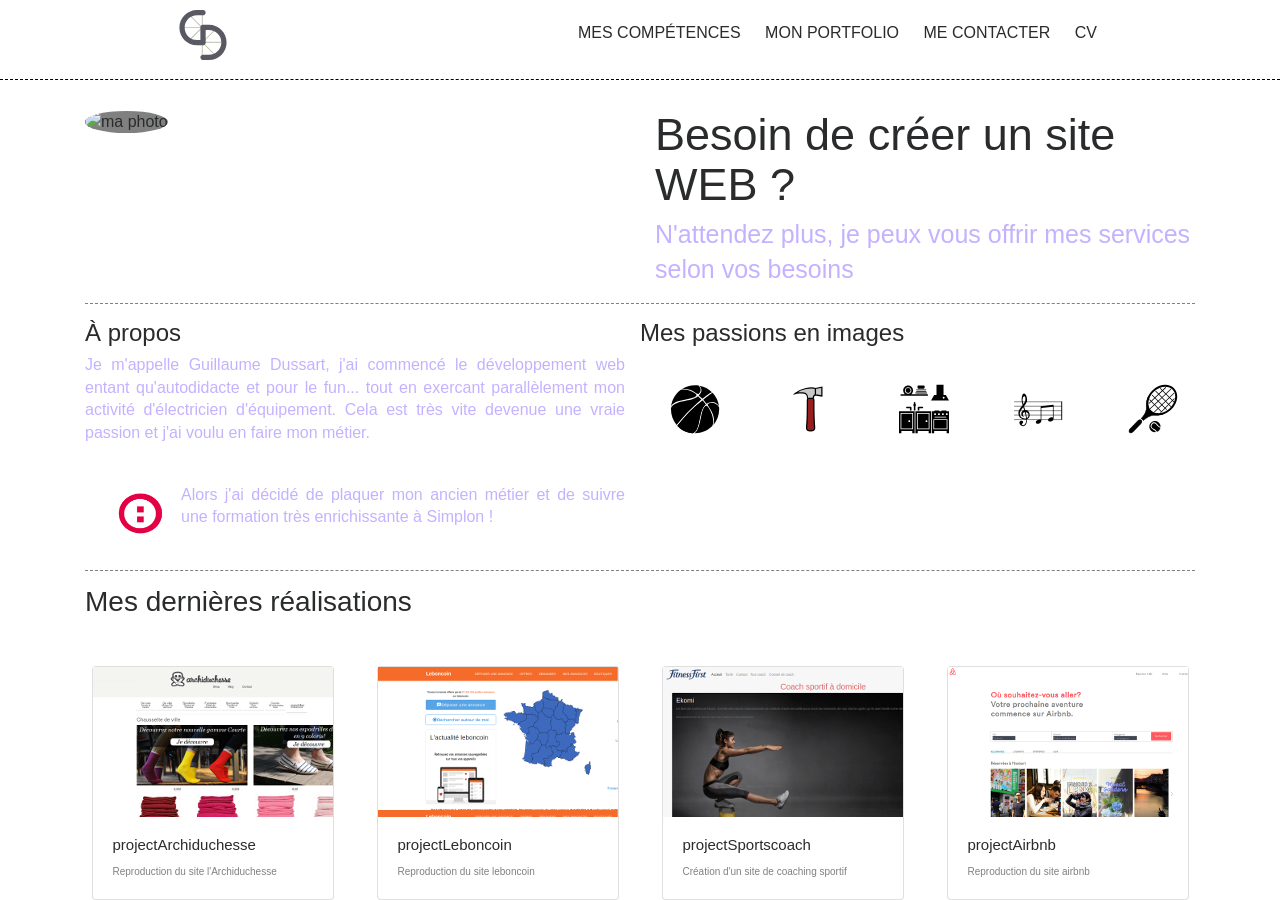
==== commit 5c39745a: "Merge remote-tracking branch 'origin/master' into 1.0dev" ====
--- a/index.html
+++ b/index.html
@@ -7,7 +7,6 @@
     <meta name="description" content="">
     <meta name="viewport" content="width=device-width, initial-scale=1">
     <link href="https://fonts.googleapis.com/css?family=Raleway:100,600" rel="stylesheet" type="text/css">
-    <link href="https://fonts.googleapis.com/icon?family=Material+Icons" rel="stylesheet">
 
     <!-- Place favicon.ico in the root directory -->
     <link rel="icon" href="favicon.ico"/>
@@ -85,7 +84,7 @@
                                     et pour le fun... tout en exercant parallèlement mon activité d'électricien d'équipement.
                                     Cela est très vite devenue une vraie passion et j'ai voulu en faire mon
                                     métier.</p>
-                                <div class="simplon ">
+                                <div class="simplon media">
                                     <img src="img/simplonco.png" class="d-flex align-self-center mr-3 pb-1" alt="simplon">
                                     <div class="media-body text-justify">
                                         <p class="mt-4">Alors j'ai décidé de plaquer mon ancien
@@ -194,30 +193,14 @@
             <footer>
                 <div class="container">
                     <div class="row">
-                        <div class="col-12 col-sm-12 col-xl-4 dashed pt-3">
+                        <div class="col-12 col-sm-6 col-xl-4 dashed pt-3">
                             <article class="article-footer">
                                 <h4>à propos</h4>
                                 <p class="text-justify">Je m'appelle Guillaume Dussart, j'ai commencé le développement web pour développer des petits sites perso et c'est très vite devenu une vraie vocation. J'aime expérimenter, découvrir et apprendre au fur et à mesure de mes projets perso pour le moment.</p>
                             </article>
                         </div>
-                        <div class="col-12 col-sm-12 col-xl-4 dashed pt-3">
+                        <div class="col-12 col-sm-6 col-xl-4 dashed pt-3">
                             <h4>Mes coordonées</h4>
-                            <address>
-
-                                <div class="coordonate">
-                                    <i class="material-icons">phone</i> :
-                                    <a href="tel:+33669923390">+ 33 6 69 92 33 90 </a>
-                                </div>
-                                <div class="coordonate">
-                                    <i class="material-icons">room</i> :
-                                    <a href="https://www.google.fr/maps/@50.6180416,3.015238,3a,75y,141.46h,84.38t/data=!3m6!1e1!3m4!1s42i-JXBVHsNJm46m79XZuA!2e0!7i13312!8i6656">Lille
-                                        France</a>
-                                </div>
-                                <div class="coordonate">
-                                    <i class="material-icons">email</i> :
-                                    <a href="mailto:">dussartguillaume@orange.fr</a>
-                                </div>
-                            </address>
                         </div>
                         <!-- /.col-12 col-sm-6 col-xl-4 dashed pt-3 -->
                         <div class="col-12 col-sm-6 col-xl-4 dashed pb-3 pt-3">
--- a/scss/stylesheets/screen.css
+++ b/scss/stylesheets/screen.css
@@ -92,11 +92,11 @@
   top: 0;
   bottom: 0;
   background-color: #34667e;
-  width: 300px;
-  -moz-transform: translateX(300px);
-  -ms-transform: translateX(300px);
-  -webkit-transform: translateX(300px);
-  transform: translateX(300px);
+  width: 250px;
+  -moz-transform: translateX(250px);
+  -ms-transform: translateX(250px);
+  -webkit-transform: translateX(250px);
+  transform: translateX(250px);
   -moz-transition-duration: 0.4s;
   -o-transition-duration: 0.4s;
   -webkit-transition-duration: 0.4s;
@@ -119,23 +119,18 @@
   display: none;
 }
 
-/* line 108, ../sass/screen.scss */
-.home {
-  display: none;
-}
-
 /*=================================================================================================================
 visible menu
 when the body have a with side bar class
 ==================================================================================================================*/
+/* line 113, ../sass/screen.scss */
+.with--sidebar .site-pusher {
+  -moz-transform: translateX(-250px);
+  -ms-transform: translateX(-250px);
+  -webkit-transform: translateX(-250px);
+  transform: translateX(-250px);
+}
 /* line 116, ../sass/screen.scss */
-.with--sidebar .site-pusher {
-  -moz-transform: translateX(-300px);
-  -ms-transform: translateX(-300px);
-  -webkit-transform: translateX(-300px);
-  transform: translateX(-300px);
-}
-/* line 119, ../sass/screen.scss */
 .with--sidebar .site-cache {
   position: absolute;
   left: 0;
@@ -148,22 +143,27 @@
 /*============================================================================================================
 container
 ===============================================================================================================*/
-/* line 132, ../sass/screen.scss */
+/* line 128, ../sass/screen.scss */
+.stripe {
+  position: relative;
+}
+/* line 130, ../sass/screen.scss */
 .stripe:after {
   position: absolute;
-  z-index: 1000;
   content: '';
-  width: 100%;
-  height: 51px;
   background: url("../../img/stripes.png-vsnd") repeat-x center center;
-}
-
-/* line 141, ../sass/screen.scss */
+  top: 10px;
+  left: 0;
+  right: 0;
+  bottom: 0;
+}
+
+/* line 140, ../sass/screen.scss */
 .site-pusher, .site-container {
   height: 100%;
 }
 
-/* line 144, ../sass/screen.scss */
+/* line 143, ../sass/screen.scss */
 .site-pusher {
   -moz-transition-duration: 0.4s;
   -o-transition-duration: 0.4s;
@@ -175,12 +175,12 @@
   transform: translateX(0px);
 }
 
-/* line 148, ../sass/screen.scss */
+/* line 147, ../sass/screen.scss */
 .site-container {
   overflow: hidden;
 }
 
-/* line 151, ../sass/screen.scss */
+/* line 150, ../sass/screen.scss */
 .site-content {
   position: absolute;
   top: 80px;
@@ -192,18 +192,18 @@
   -webkit-overflow-scrolling: touch;
 }
 
-/* line 161, ../sass/screen.scss */
+/* line 160, ../sass/screen.scss */
 .container {
   overflow: hidden;
   *zoom: 1;
 }
 
-/* line 162, ../sass/screen.scss */
+/* line 161, ../sass/screen.scss */
 .site-content {
   padding-top: 30px;
 }
 
-/* line 165, ../sass/screen.scss */
+/* line 164, ../sass/screen.scss */
 .border {
   border-bottom: 1px dashed grey;
 }
@@ -211,7 +211,7 @@
 /*===========================================================================================================
 my picture
 ==============================================================================================================*/
-/* line 171, ../sass/screen.scss */
+/* line 170, ../sass/screen.scss */
 .figure {
   display: none;
 }
@@ -219,7 +219,7 @@
 /*===========================================================================================================
 article
 =======================================================================================================*/
-/* line 177, ../sass/screen.scss */
+/* line 176, ../sass/screen.scss */
 .description {
   padding: 0;
   margin: 0;
@@ -227,37 +227,37 @@
   -webkit-border-radius: 5px;
   border-radius: 5px;
 }
-/* line 181, ../sass/screen.scss */
+/* line 180, ../sass/screen.scss */
 .description h1 {
   font-size: 24px;
 }
-/* line 184, ../sass/screen.scss */
+/* line 183, ../sass/screen.scss */
 .description h2 {
   font-size: 24px;
 }
-/* line 186, ../sass/screen.scss */
+/* line 185, ../sass/screen.scss */
 .description h2 em {
   font-size: 16px;
-  color: #424242;
-}
-/* line 191, ../sass/screen.scss */
+  color: #C4B2FF;
+}
+/* line 190, ../sass/screen.scss */
 .description img {
   width: 50px;
   margin: 30px;
 }
-/* line 195, ../sass/screen.scss */
+/* line 194, ../sass/screen.scss */
 .description p {
-  color: #424242;
-}
-/* line 198, ../sass/screen.scss */
+  color: #C4B2FF;
+}
+/* line 197, ../sass/screen.scss */
 .description span {
   text-transform: uppercase;
 }
-/* line 201, ../sass/screen.scss */
+/* line 200, ../sass/screen.scss */
 .description .simplon {
   overflow: auto;
 }
-/* line 203, ../sass/screen.scss */
+/* line 202, ../sass/screen.scss */
 .description .simplon img {
   height: 50px;
   width: 50px;
@@ -268,12 +268,6 @@
 card
 ==============================================================================*/
 /* line 213, ../sass/screen.scss */
-.card {
-  /*================================================================================
-  image portfolio
-  ================================================================================*/
-}
-/* line 214, ../sass/screen.scss */
 .card .content-image {
   cursor: pointer;
   height: 150px;
@@ -283,7 +277,7 @@
   -webkit-transition: all 0.3s ease-in-out;
   transition: all 0.3s ease-in-out;
 }
-/* line 219, ../sass/screen.scss */
+/* line 218, ../sass/screen.scss */
 .card .content-image:hover {
   -moz-transform: scale(1.2);
   -ms-transform: scale(1.2);
@@ -291,7 +285,7 @@
   transform: scale(1.2);
   opacity: 0.5;
 }
-/* line 222, ../sass/screen.scss */
+/* line 221, ../sass/screen.scss */
 .card .content-image:hover .image {
   margin: auto auto;
   height: 30px;
@@ -299,59 +293,18 @@
   opacity: 1;
   content: url("../../img/link-3.svg");
 }
-/* line 234, ../sass/screen.scss */
-.card .first {
-  background: url("../../img/sites/archiduchesse/archiduchesse_s.png");
-}
-/* line 237, ../sass/screen.scss */
-.card .second {
-  background: url("../../img/sites/leboncoin/leboncoin_s.png");
-}
-/* line 240, ../sass/screen.scss */
-.card .third {
-  background: url("../../img/sites/coachsportif/coachSporstif_s.png");
-}
-/* line 243, ../sass/screen.scss */
-.card .fourth {
-  background: url("../../img/sites/airbnb/airbnb_s.png");
-}
-/* line 247, ../sass/screen.scss */
-.card .five:after {
-  content: 'Image à venir';
-}
-/* line 252, ../sass/screen.scss */
-.card .six:after {
-  content: 'Image à venir';
-}
-/* line 257, ../sass/screen.scss */
-.card .seven:after {
-  content: 'Image à venir';
-}
-/* line 262, ../sass/screen.scss */
-.card .eight:after {
-  content: 'Image à venir';
-}
-/* line 266, ../sass/screen.scss */
-.card .card-title {
-  font-size: 15px;
-}
-/* line 269, ../sass/screen.scss */
-.card .card-text {
-  font-size: 10px;
-  color: grey;
-}
 
 /*=======================================================================
 form
 ===========================================================================*/
-/* line 277, ../sass/screen.scss */
+/* line 234, ../sass/screen.scss */
 .field {
   position: relative;
   height: 72px;
   padding: 16px 0 8px 0;
 }
 
-/* line 282, ../sass/screen.scss */
+/* line 239, ../sass/screen.scss */
 .field-label {
   position: relative;
   margin: 0;
@@ -370,7 +323,7 @@
   transition-duration: 0.3s;
 }
 
-/* line 293, ../sass/screen.scss */
+/* line 250, ../sass/screen.scss */
 .field-input {
   position: relative;
   display: block;
@@ -385,7 +338,7 @@
   outline: none;
 }
 
-/* line 306, ../sass/screen.scss */
+/* line 263, ../sass/screen.scss */
 .field::after, .field::before {
   content: '';
   height: 2px;
@@ -396,7 +349,7 @@
   background-color: #e7e7e7;
 }
 
-/* line 315, ../sass/screen.scss */
+/* line 272, ../sass/screen.scss */
 .field::after {
   background-color: #ff85a4;
   -moz-transform: scaleX(0);
@@ -409,7 +362,7 @@
   transition-duration: 0.3s;
 }
 
-/* line 320, ../sass/screen.scss */
+/* line 277, ../sass/screen.scss */
 .has-label .field-label {
   -moz-transform: translateY(0);
   -ms-transform: translateY(0);
@@ -417,13 +370,13 @@
   transform: translateY(0);
 }
 
-/* line 323, ../sass/screen.scss */
+/* line 280, ../sass/screen.scss */
 .is-focused .field-label {
   font-size: 12px;
   color: #ff85a4;
 }
 
-/* line 328, ../sass/screen.scss */
+/* line 285, ../sass/screen.scss */
 .field.is-focused::after {
   -moz-transform: scaleX(1);
   -ms-transform: scaleX(1);
@@ -431,7 +384,7 @@
   transform: scaleX(1);
 }
 
-/* line 331, ../sass/screen.scss */
+/* line 288, ../sass/screen.scss */
 .message {
   color: #bfbfbf;
 }
@@ -439,7 +392,7 @@
 /*=============================================================================
 competence
 ==============================================================================*/
-/* line 337, ../sass/screen.scss */
+/* line 294, ../sass/screen.scss */
 .language {
   height: 200px;
 }
@@ -447,80 +400,31 @@
 /*==============================================================================
 footer
 ================================================================================*/
-/* line 343, ../sass/screen.scss */
+/* line 300, ../sass/screen.scss */
 footer {
   border-top: 1px dashed grey;
   background-color: #CCCCCC;
 }
-/* line 345, ../sass/screen.scss */
+/* line 302, ../sass/screen.scss */
 footer h4 {
   font-size: 20px;
 }
-/* line 349, ../sass/screen.scss */
+/* line 306, ../sass/screen.scss */
 footer .dashed {
   border-left: 1px dashed grey;
 }
-/* line 352, ../sass/screen.scss */
+/* line 309, ../sass/screen.scss */
 footer img {
   height: 30px;
 }
-/* line 356, ../sass/screen.scss */
+/* line 313, ../sass/screen.scss */
 footer .article-footer p {
   font-size: 10px;
-}
-/* line 360, ../sass/screen.scss */
-footer address {
-  display: block;
-}
-/* line 362, ../sass/screen.scss */
-footer address i {
-  vertical-align: bottom;
-}
-/* line 365, ../sass/screen.scss */
-footer address .coordonate {
-  padding-top: 15px;
-  vertical-align: middle;
-}
-/* line 368, ../sass/screen.scss */
-footer address .coordonate a {
-  text-transform: none;
 }
 
 /*===========================================================================
 tablet format
 ===============================================================================*/
-@media only screen and (min-width: 768px) {
-  /*===================================================================================
-portfolio
-=====================================================================================*/
-  /* line 9, ../sass/_tablet.scss */
-  .media {
-    background-image: url("../../img/sites/mac.png-vsnd");
-    background-size: cover;
-    -moz-border-radius: 3px;
-    -webkit-border-radius: 3px;
-    border-radius: 3px;
-    width: 400px;
-    height: 280px;
-  }
-  /* line 15, ../sass/_tablet.scss */
-  .media .carousel-item {
-    margin-top: 45px;
-    margin-left: 15px;
-    padding-bottom: 10px;
-    width: 370px;
-    height: 230px;
-  }
-  /* line 22, ../sass/_tablet.scss */
-  .media .link {
-    width: 25px;
-  }
-  /* line 25, ../sass/_tablet.scss */
-  .media .photo {
-    width: 300px;
-    height: 300px;
-  }
-}
 /*===============================================================================
 tablet landscape format
 ==================================================================================*/
@@ -528,7 +432,7 @@
   /*=================================================================
   menu hidden
   ===================================================================*/
-  /* line 39, ../sass/_tablet.scss */
+  /* line 14, ../sass/_tablet.scss */
   .menu-desktop {
     display: block;
     height: 66px;
@@ -536,7 +440,7 @@
     float: right;
     padding: 0 25px;
   }
-  /* line 45, ../sass/_tablet.scss */
+  /* line 20, ../sass/_tablet.scss */
   .menu-desktop a {
     padding: 0 10px;
   }
@@ -544,17 +448,17 @@
   /*=====================================================================
 header
   ====================================================================*/
-  /* line 52, ../sass/_tablet.scss */
+  /* line 27, ../sass/_tablet.scss */
   .header {
     border-bottom: 1px dashed grey;
   }
 
-  /* line 55, ../sass/_tablet.scss */
+  /* line 30, ../sass/_tablet.scss */
   .header_logo {
     padding: 0 40px;
   }
 
-  /* line 58, ../sass/_tablet.scss */
+  /* line 33, ../sass/_tablet.scss */
   .header_icon {
     display: none;
   }
@@ -562,7 +466,7 @@
   /*=========================================================================
   my picture
   =============================================================================*/
-  /* line 64, ../sass/_tablet.scss */
+  /* line 39, ../sass/_tablet.scss */
   .figure {
     display: block;
   }
@@ -570,11 +474,11 @@
   /*============================================================================
 description
   ==============================================================================*/
-  /* line 71, ../sass/_tablet.scss */
+  /* line 46, ../sass/_tablet.scss */
   .title h1 {
     font-size: 45px;
   }
-  /* line 74, ../sass/_tablet.scss */
+  /* line 49, ../sass/_tablet.scss */
   .title p {
     font-size: 25px;
   }
@@ -621,4 +525,82 @@
   .container-top .menu a:hover {
     color: grey;
   }
-}
+
+  /* line 36, ../sass/_desktop.scss */
+  .media-back {
+    background-image: url("../../img/sites/mac.png-vsnd");
+    background-size: cover;
+    -moz-border-radius: 3px;
+    -webkit-border-radius: 3px;
+    border-radius: 3px;
+    width: 400px;
+    height: 280px;
+  }
+  /* line 42, ../sass/_desktop.scss */
+  .media-back .carousel-item {
+    margin-top: 45px;
+    margin-left: 15px;
+    padding-bottom: 10px;
+    width: 370px;
+    height: 230px;
+  }
+
+  /* line 50, ../sass/_desktop.scss */
+  .link {
+    width: 25px;
+  }
+
+  /* line 53, ../sass/_desktop.scss */
+  .photo {
+    width: 300px;
+    height: 300px;
+  }
+
+  /* line 57, ../sass/_desktop.scss */
+  .card {
+    /*================================================================================
+image portfolio
+================================================================================*/
+  }
+  /* line 61, ../sass/_desktop.scss */
+  .card .first {
+    background: url("../../img/sites/archiduchesse/archiduchesse_s.png");
+  }
+  /* line 64, ../sass/_desktop.scss */
+  .card .second {
+    background: url("../../img/sites/leboncoin/leboncoin_s.png");
+  }
+  /* line 67, ../sass/_desktop.scss */
+  .card .third {
+    background: url("../../img/sites/coachsportif/coachSporstif_s.png");
+  }
+  /* line 70, ../sass/_desktop.scss */
+  .card .fourth {
+    background: url("../../img/sites/airbnb/airbnb_s.png");
+  }
+  /* line 74, ../sass/_desktop.scss */
+  .card .five:after {
+    content: 'Image à venir';
+  }
+  /* line 79, ../sass/_desktop.scss */
+  .card .six:after {
+    content: 'Image à venir';
+  }
+  /* line 84, ../sass/_desktop.scss */
+  .card .seven:after {
+    content: 'Image à venir';
+  }
+  /* line 89, ../sass/_desktop.scss */
+  .card .eight:after {
+    content: 'Image à venir';
+  }
+  /* line 93, ../sass/_desktop.scss */
+  .card .card-title {
+    font-size: 15px;
+  }
+  /* line 96, ../sass/_desktop.scss */
+  .card .card-text {
+    font-size: 10px;
+    color: grey;
+  }
+}
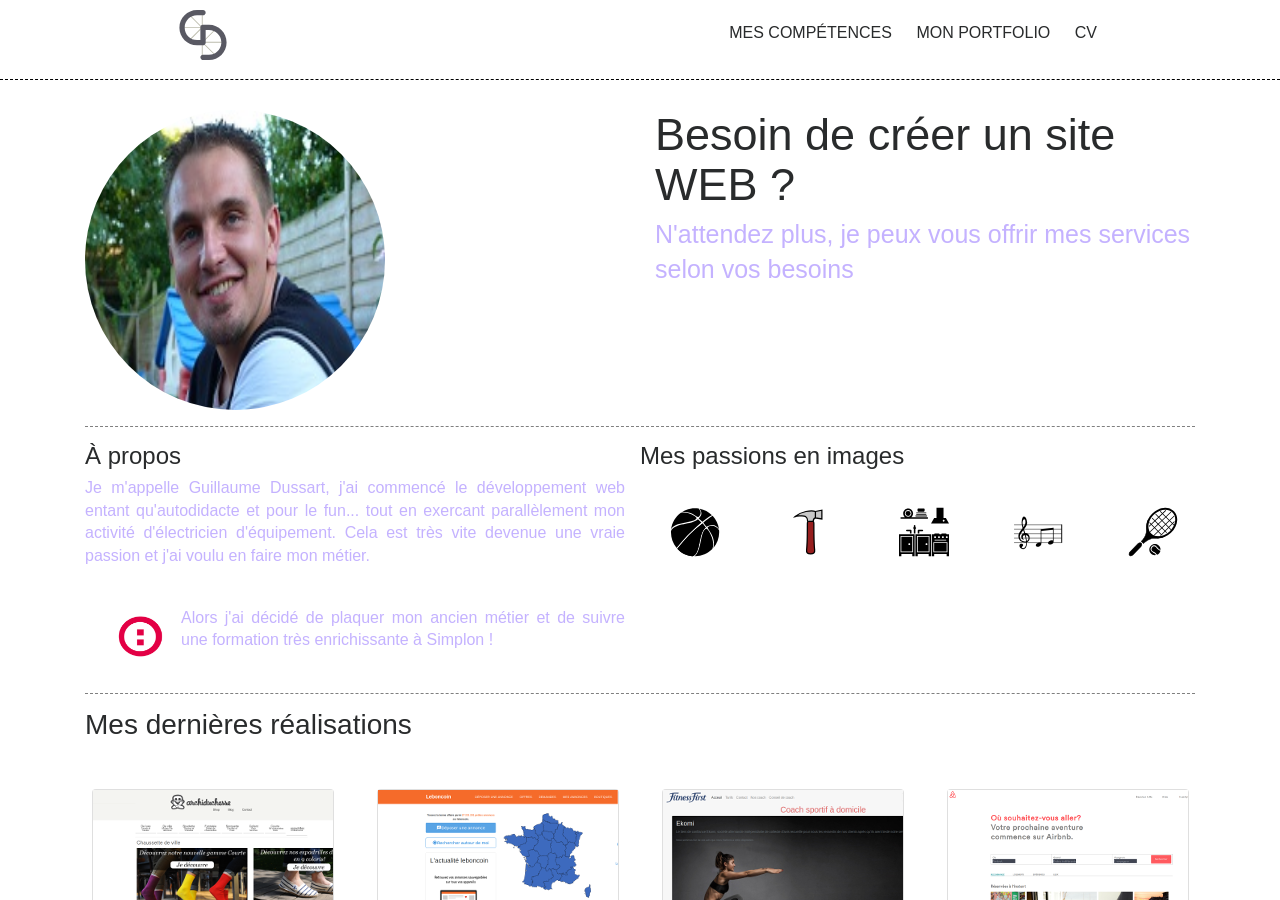
==== commit 63e97c93: "add picture" ====
--- a/index.html
+++ b/index.html
@@ -34,7 +34,7 @@
 
                     <a href="pages/competence.html">mes compétences</a>
                     <a href="pages/portfolio.html">mon portfolio</a>
-                    <a href="pages/contact.html">me contacter</a>
+                    <!--<a href="pages/contact.html">me contacter</a>-->
                     <a href="https://gustavofringe.github.io/Cv_guillaume/">cv</a>
                     <a href=""></a>
                 </nav>
@@ -43,7 +43,7 @@
 
                     <a href="pages/competence.html">mes compétences</a>
                     <a href="pages/portfolio.html">mon portfolio</a>
-                    <a href="pages/contact.html">me contacter</a>
+                    <!--<a href="pages/contact.html">me contacter</a>-->
                     <a href="https://gustavofringe.github.io/Cv_guillaume/">cv</a>
                     <a href=""></a>
                 </nav>
@@ -58,7 +58,7 @@
                     <div class="row">
                         <div class="col-xl-6 col-lg-6">
                             <figure class="figure">
-                                <img src="" alt="ma photo" class="rounded-circle photo" style="background-color: grey;">
+                                <img src="img/Moi1.JPG" alt="ma photo" class="rounded-circle photo" style="background-color: grey;">
                                 <!-- /.rounded-circle -->
                             </figure>
                             <!-- /.figure -->
@@ -201,6 +201,7 @@
                         </div>
                         <div class="col-12 col-sm-6 col-xl-4 dashed pt-3">
                             <h4>Mes coordonées</h4>
+                            <a href="mailto:dussartguillaume.dev@gmail.com">dussartguillaume.dev@gmail.com</a>
                         </div>
                         <!-- /.col-12 col-sm-6 col-xl-4 dashed pt-3 -->
                         <div class="col-12 col-sm-6 col-xl-4 dashed pb-3 pt-3">
--- a/scss/stylesheets/screen.css
+++ b/scss/stylesheets/screen.css
@@ -16,7 +16,7 @@
   padding: 0;
 }
 
-/* line 23, ../sass/screen.scss */
+/* line 24, ../sass/screen.scss */
 a {
   text-decoration: none;
   color: inherit;
@@ -26,31 +26,31 @@
 /*===========================================================================================================
 header
 ============================================================================================================*/
-/* line 32, ../sass/screen.scss */
+/* line 34, ../sass/screen.scss */
 .header {
   height: 80px;
   position: static;
   border-bottom: 1px dashed grey;
 }
-/* line 36, ../sass/screen.scss */
-.header svg {
+/* line 39, ../sass/screen.scss */
+.header .header_logo svg {
   width: 100px;
   margin-top: 10px;
   padding: 0 25px;
   height: 50px;
 }
-/* line 41, ../sass/screen.scss */
-.header svg .inside {
+/* line 44, ../sass/screen.scss */
+.header .header_logo svg .inside {
   fill: #bcbcad;
   fill-opacity: 1;
 }
-/* line 45, ../sass/screen.scss */
-.header svg .init {
+/* line 48, ../sass/screen.scss */
+.header .header_logo svg .init {
   fill: #595963;
   fill-opacity: 1;
 }
-/* line 50, ../sass/screen.scss */
-.header svg .init:hover, .header svg .inside:hover {
+/* line 53, ../sass/screen.scss */
+.header .header_logo svg .init:hover, .header .header_logo svg .inside:hover {
   fill: #1f55ff;
   fill-opacity: 0.5;
 }
@@ -58,7 +58,7 @@
 /*============================================================================================================
 hamburger icon
 =============================================================================================================*/
-/* line 60, ../sass/screen.scss */
+/* line 65, ../sass/screen.scss */
 .header_icon {
   position: relative;
   display: block;
@@ -68,7 +68,7 @@
   height: 80px;
   cursor: pointer;
 }
-/* line 68, ../sass/screen.scss */
+/* line 73, ../sass/screen.scss */
 .header_icon:after {
   content: '';
   position: absolute;
@@ -85,7 +85,7 @@
 /*=========================================================================================================
 hidden menu
 ===========================================================================================================*/
-/* line 84, ../sass/screen.scss */
+/* line 90, ../sass/screen.scss */
 .container-top .menu {
   position: absolute;
   right: 0;
@@ -102,7 +102,7 @@
   -webkit-transition-duration: 0.4s;
   transition-duration: 0.4s;
 }
-/* line 93, ../sass/screen.scss */
+/* line 99, ../sass/screen.scss */
 .container-top .menu a {
   display: block;
   text-align: center;
@@ -114,7 +114,7 @@
 /*============================================================================================================
 menu desktop
 ==============================================================================================================*/
-/* line 105, ../sass/screen.scss */
+/* line 112, ../sass/screen.scss */
 .menu-desktop {
   display: none;
 }
@@ -123,14 +123,14 @@
 visible menu
 when the body have a with side bar class
 ==================================================================================================================*/
-/* line 113, ../sass/screen.scss */
+/* line 121, ../sass/screen.scss */
 .with--sidebar .site-pusher {
   -moz-transform: translateX(-250px);
   -ms-transform: translateX(-250px);
   -webkit-transform: translateX(-250px);
   transform: translateX(-250px);
 }
-/* line 116, ../sass/screen.scss */
+/* line 124, ../sass/screen.scss */
 .with--sidebar .site-cache {
   position: absolute;
   left: 0;
@@ -143,11 +143,11 @@
 /*============================================================================================================
 container
 ===============================================================================================================*/
-/* line 128, ../sass/screen.scss */
+/* line 137, ../sass/screen.scss */
 .stripe {
   position: relative;
 }
-/* line 130, ../sass/screen.scss */
+/* line 139, ../sass/screen.scss */
 .stripe:after {
   position: absolute;
   content: '';
@@ -158,12 +158,12 @@
   bottom: 0;
 }
 
-/* line 140, ../sass/screen.scss */
+/* line 150, ../sass/screen.scss */
 .site-pusher, .site-container {
   height: 100%;
 }
 
-/* line 143, ../sass/screen.scss */
+/* line 154, ../sass/screen.scss */
 .site-pusher {
   -moz-transition-duration: 0.4s;
   -o-transition-duration: 0.4s;
@@ -175,12 +175,12 @@
   transform: translateX(0px);
 }
 
-/* line 147, ../sass/screen.scss */
+/* line 159, ../sass/screen.scss */
 .site-container {
   overflow: hidden;
 }
 
-/* line 150, ../sass/screen.scss */
+/* line 163, ../sass/screen.scss */
 .site-content {
   position: absolute;
   top: 80px;
@@ -192,18 +192,18 @@
   -webkit-overflow-scrolling: touch;
 }
 
-/* line 160, ../sass/screen.scss */
+/* line 174, ../sass/screen.scss */
 .container {
   overflow: hidden;
   *zoom: 1;
 }
 
-/* line 161, ../sass/screen.scss */
+/* line 178, ../sass/screen.scss */
 .site-content {
   padding-top: 30px;
 }
 
-/* line 164, ../sass/screen.scss */
+/* line 182, ../sass/screen.scss */
 .border {
   border-bottom: 1px dashed grey;
 }
@@ -211,7 +211,7 @@
 /*===========================================================================================================
 my picture
 ==============================================================================================================*/
-/* line 170, ../sass/screen.scss */
+/* line 189, ../sass/screen.scss */
 .figure {
   display: none;
 }
@@ -219,7 +219,7 @@
 /*===========================================================================================================
 article
 =======================================================================================================*/
-/* line 176, ../sass/screen.scss */
+/* line 196, ../sass/screen.scss */
 .description {
   padding: 0;
   margin: 0;
@@ -227,37 +227,37 @@
   -webkit-border-radius: 5px;
   border-radius: 5px;
 }
-/* line 180, ../sass/screen.scss */
+/* line 200, ../sass/screen.scss */
 .description h1 {
   font-size: 24px;
 }
-/* line 183, ../sass/screen.scss */
+/* line 203, ../sass/screen.scss */
 .description h2 {
   font-size: 24px;
 }
-/* line 185, ../sass/screen.scss */
+/* line 205, ../sass/screen.scss */
 .description h2 em {
   font-size: 16px;
   color: #C4B2FF;
 }
-/* line 190, ../sass/screen.scss */
+/* line 210, ../sass/screen.scss */
 .description img {
   width: 50px;
   margin: 30px;
 }
-/* line 194, ../sass/screen.scss */
+/* line 214, ../sass/screen.scss */
 .description p {
   color: #C4B2FF;
 }
-/* line 197, ../sass/screen.scss */
+/* line 217, ../sass/screen.scss */
 .description span {
   text-transform: uppercase;
 }
-/* line 200, ../sass/screen.scss */
+/* line 220, ../sass/screen.scss */
 .description .simplon {
   overflow: auto;
 }
-/* line 202, ../sass/screen.scss */
+/* line 222, ../sass/screen.scss */
 .description .simplon img {
   height: 50px;
   width: 50px;
@@ -267,7 +267,7 @@
 /*=============================================================================
 card
 ==============================================================================*/
-/* line 213, ../sass/screen.scss */
+/* line 234, ../sass/screen.scss */
 .card .content-image {
   cursor: pointer;
   height: 150px;
@@ -277,7 +277,7 @@
   -webkit-transition: all 0.3s ease-in-out;
   transition: all 0.3s ease-in-out;
 }
-/* line 218, ../sass/screen.scss */
+/* line 239, ../sass/screen.scss */
 .card .content-image:hover {
   -moz-transform: scale(1.2);
   -ms-transform: scale(1.2);
@@ -285,7 +285,7 @@
   transform: scale(1.2);
   opacity: 0.5;
 }
-/* line 221, ../sass/screen.scss */
+/* line 242, ../sass/screen.scss */
 .card .content-image:hover .image {
   margin: auto auto;
   height: 30px;
@@ -297,14 +297,14 @@
 /*=======================================================================
 form
 ===========================================================================*/
-/* line 234, ../sass/screen.scss */
+/* line 256, ../sass/screen.scss */
 .field {
   position: relative;
   height: 72px;
   padding: 16px 0 8px 0;
 }
 
-/* line 239, ../sass/screen.scss */
+/* line 262, ../sass/screen.scss */
 .field-label {
   position: relative;
   margin: 0;
@@ -323,7 +323,7 @@
   transition-duration: 0.3s;
 }
 
-/* line 250, ../sass/screen.scss */
+/* line 274, ../sass/screen.scss */
 .field-input {
   position: relative;
   display: block;
@@ -338,7 +338,7 @@
   outline: none;
 }
 
-/* line 263, ../sass/screen.scss */
+/* line 288, ../sass/screen.scss */
 .field::after, .field::before {
   content: '';
   height: 2px;
@@ -349,7 +349,7 @@
   background-color: #e7e7e7;
 }
 
-/* line 272, ../sass/screen.scss */
+/* line 298, ../sass/screen.scss */
 .field::after {
   background-color: #ff85a4;
   -moz-transform: scaleX(0);
@@ -362,7 +362,7 @@
   transition-duration: 0.3s;
 }
 
-/* line 277, ../sass/screen.scss */
+/* line 304, ../sass/screen.scss */
 .has-label .field-label {
   -moz-transform: translateY(0);
   -ms-transform: translateY(0);
@@ -370,13 +370,13 @@
   transform: translateY(0);
 }
 
-/* line 280, ../sass/screen.scss */
+/* line 308, ../sass/screen.scss */
 .is-focused .field-label {
   font-size: 12px;
   color: #ff85a4;
 }
 
-/* line 285, ../sass/screen.scss */
+/* line 314, ../sass/screen.scss */
 .field.is-focused::after {
   -moz-transform: scaleX(1);
   -ms-transform: scaleX(1);
@@ -384,7 +384,7 @@
   transform: scaleX(1);
 }
 
-/* line 288, ../sass/screen.scss */
+/* line 318, ../sass/screen.scss */
 .message {
   color: #bfbfbf;
 }
@@ -392,7 +392,7 @@
 /*=============================================================================
 competence
 ==============================================================================*/
-/* line 294, ../sass/screen.scss */
+/* line 325, ../sass/screen.scss */
 .language {
   height: 200px;
 }
@@ -400,24 +400,24 @@
 /*==============================================================================
 footer
 ================================================================================*/
-/* line 300, ../sass/screen.scss */
+/* line 332, ../sass/screen.scss */
 footer {
   border-top: 1px dashed grey;
   background-color: #CCCCCC;
 }
-/* line 302, ../sass/screen.scss */
+/* line 334, ../sass/screen.scss */
 footer h4 {
   font-size: 20px;
 }
-/* line 306, ../sass/screen.scss */
+/* line 338, ../sass/screen.scss */
 footer .dashed {
   border-left: 1px dashed grey;
 }
-/* line 309, ../sass/screen.scss */
+/* line 341, ../sass/screen.scss */
 footer img {
   height: 30px;
 }
-/* line 313, ../sass/screen.scss */
+/* line 345, ../sass/screen.scss */
 footer .article-footer p {
   font-size: 10px;
 }
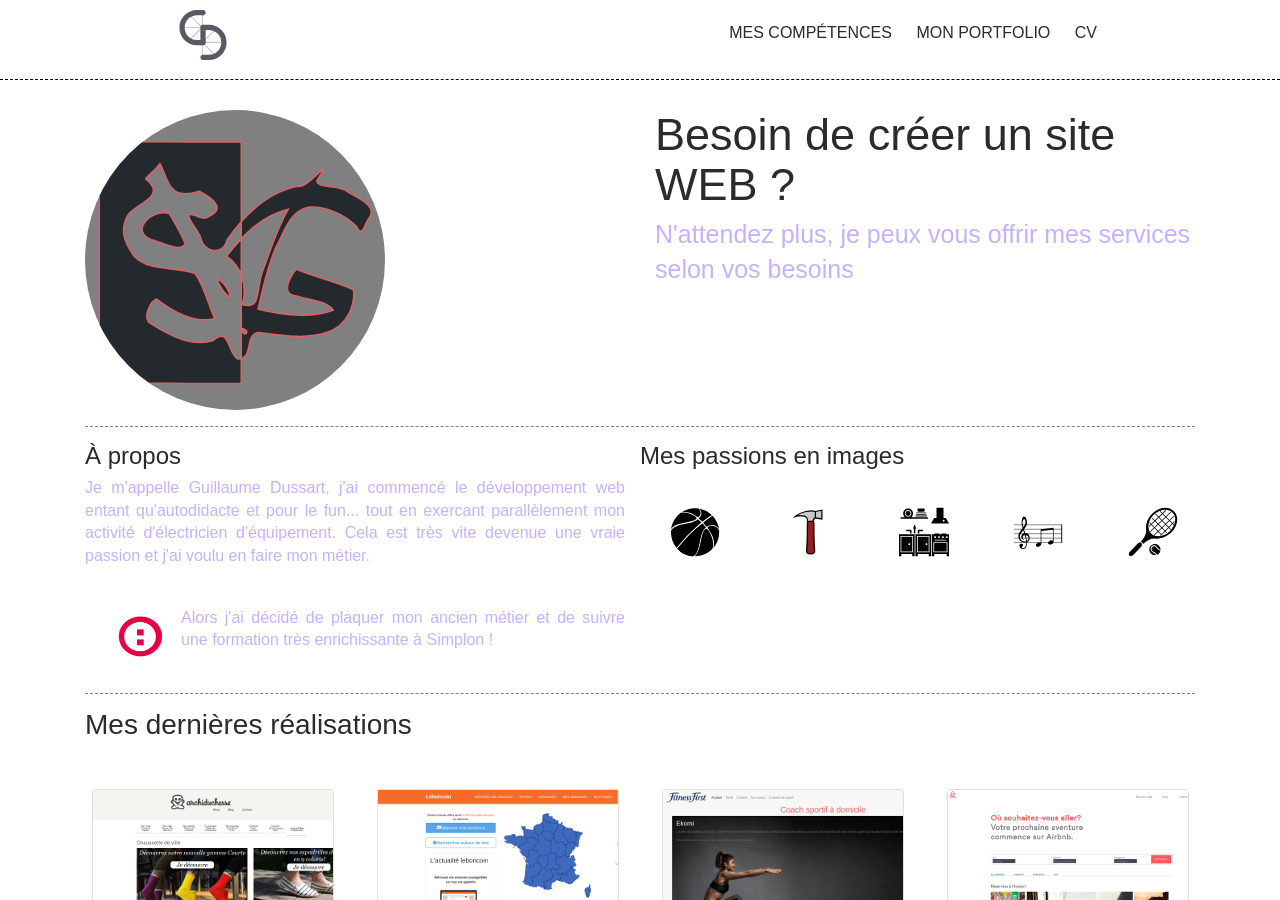
==== commit c65010e4: "add project" ====
--- a/index.html
+++ b/index.html
@@ -58,7 +58,7 @@
                     <div class="row">
                         <div class="col-xl-6 col-lg-6">
                             <figure class="figure">
-                                <img src="img/Moi1.JPG" alt="ma photo" class="rounded-circle photo" style="background-color: grey;">
+                                <img src="img/logo.svg" alt="ma photo" class="rounded-circle photo" style="background-color: grey;">
                                 <!-- /.rounded-circle -->
                             </figure>
                             <!-- /.figure -->
--- a/scss/stylesheets/screen.css
+++ b/scss/stylesheets/screen.css
@@ -1,4 +1,3 @@
-@charset "UTF-8";
 /* Welcome to Compass.
  * In this file you should write your main styles. (or centralize your imports)
  * Import this file using the following HTML or equivalent:
@@ -16,7 +15,7 @@
   padding: 0;
 }
 
-/* line 24, ../sass/screen.scss */
+/* line 23, ../sass/screen.scss */
 a {
   text-decoration: none;
   color: inherit;
@@ -26,31 +25,31 @@
 /*===========================================================================================================
 header
 ============================================================================================================*/
-/* line 34, ../sass/screen.scss */
+/* line 32, ../sass/screen.scss */
 .header {
   height: 80px;
   position: static;
   border-bottom: 1px dashed grey;
 }
-/* line 39, ../sass/screen.scss */
-.header .header_logo svg {
+/* line 36, ../sass/screen.scss */
+.header svg {
   width: 100px;
   margin-top: 10px;
   padding: 0 25px;
   height: 50px;
 }
-/* line 44, ../sass/screen.scss */
-.header .header_logo svg .inside {
+/* line 41, ../sass/screen.scss */
+.header svg .inside {
   fill: #bcbcad;
   fill-opacity: 1;
 }
-/* line 48, ../sass/screen.scss */
-.header .header_logo svg .init {
+/* line 45, ../sass/screen.scss */
+.header svg .init {
   fill: #595963;
   fill-opacity: 1;
 }
-/* line 53, ../sass/screen.scss */
-.header .header_logo svg .init:hover, .header .header_logo svg .inside:hover {
+/* line 50, ../sass/screen.scss */
+.header svg .init:hover, .header svg .inside:hover {
   fill: #1f55ff;
   fill-opacity: 0.5;
 }
@@ -58,7 +57,7 @@
 /*============================================================================================================
 hamburger icon
 =============================================================================================================*/
-/* line 65, ../sass/screen.scss */
+/* line 60, ../sass/screen.scss */
 .header_icon {
   position: relative;
   display: block;
@@ -68,7 +67,7 @@
   height: 80px;
   cursor: pointer;
 }
-/* line 73, ../sass/screen.scss */
+/* line 68, ../sass/screen.scss */
 .header_icon:after {
   content: '';
   position: absolute;
@@ -85,7 +84,7 @@
 /*=========================================================================================================
 hidden menu
 ===========================================================================================================*/
-/* line 90, ../sass/screen.scss */
+/* line 84, ../sass/screen.scss */
 .container-top .menu {
   position: absolute;
   right: 0;
@@ -102,7 +101,7 @@
   -webkit-transition-duration: 0.4s;
   transition-duration: 0.4s;
 }
-/* line 99, ../sass/screen.scss */
+/* line 93, ../sass/screen.scss */
 .container-top .menu a {
   display: block;
   text-align: center;
@@ -114,7 +113,7 @@
 /*============================================================================================================
 menu desktop
 ==============================================================================================================*/
-/* line 112, ../sass/screen.scss */
+/* line 105, ../sass/screen.scss */
 .menu-desktop {
   display: none;
 }
@@ -123,14 +122,14 @@
 visible menu
 when the body have a with side bar class
 ==================================================================================================================*/
-/* line 121, ../sass/screen.scss */
+/* line 113, ../sass/screen.scss */
 .with--sidebar .site-pusher {
   -moz-transform: translateX(-250px);
   -ms-transform: translateX(-250px);
   -webkit-transform: translateX(-250px);
   transform: translateX(-250px);
 }
-/* line 124, ../sass/screen.scss */
+/* line 116, ../sass/screen.scss */
 .with--sidebar .site-cache {
   position: absolute;
   left: 0;
@@ -143,11 +142,11 @@
 /*============================================================================================================
 container
 ===============================================================================================================*/
-/* line 137, ../sass/screen.scss */
+/* line 128, ../sass/screen.scss */
 .stripe {
   position: relative;
 }
-/* line 139, ../sass/screen.scss */
+/* line 130, ../sass/screen.scss */
 .stripe:after {
   position: absolute;
   content: '';
@@ -158,12 +157,12 @@
   bottom: 0;
 }
 
-/* line 150, ../sass/screen.scss */
+/* line 140, ../sass/screen.scss */
 .site-pusher, .site-container {
   height: 100%;
 }
 
-/* line 154, ../sass/screen.scss */
+/* line 143, ../sass/screen.scss */
 .site-pusher {
   -moz-transition-duration: 0.4s;
   -o-transition-duration: 0.4s;
@@ -175,12 +174,12 @@
   transform: translateX(0px);
 }
 
-/* line 159, ../sass/screen.scss */
+/* line 147, ../sass/screen.scss */
 .site-container {
   overflow: hidden;
 }
 
-/* line 163, ../sass/screen.scss */
+/* line 150, ../sass/screen.scss */
 .site-content {
   position: absolute;
   top: 80px;
@@ -192,18 +191,18 @@
   -webkit-overflow-scrolling: touch;
 }
 
-/* line 174, ../sass/screen.scss */
+/* line 160, ../sass/screen.scss */
 .container {
   overflow: hidden;
   *zoom: 1;
 }
 
-/* line 178, ../sass/screen.scss */
+/* line 161, ../sass/screen.scss */
 .site-content {
   padding-top: 30px;
 }
 
-/* line 182, ../sass/screen.scss */
+/* line 164, ../sass/screen.scss */
 .border {
   border-bottom: 1px dashed grey;
 }
@@ -211,7 +210,7 @@
 /*===========================================================================================================
 my picture
 ==============================================================================================================*/
-/* line 189, ../sass/screen.scss */
+/* line 170, ../sass/screen.scss */
 .figure {
   display: none;
 }
@@ -219,7 +218,7 @@
 /*===========================================================================================================
 article
 =======================================================================================================*/
-/* line 196, ../sass/screen.scss */
+/* line 176, ../sass/screen.scss */
 .description {
   padding: 0;
   margin: 0;
@@ -227,37 +226,37 @@
   -webkit-border-radius: 5px;
   border-radius: 5px;
 }
-/* line 200, ../sass/screen.scss */
+/* line 180, ../sass/screen.scss */
 .description h1 {
   font-size: 24px;
 }
-/* line 203, ../sass/screen.scss */
+/* line 183, ../sass/screen.scss */
 .description h2 {
   font-size: 24px;
 }
-/* line 205, ../sass/screen.scss */
+/* line 185, ../sass/screen.scss */
 .description h2 em {
   font-size: 16px;
   color: #C4B2FF;
 }
-/* line 210, ../sass/screen.scss */
+/* line 190, ../sass/screen.scss */
 .description img {
   width: 50px;
   margin: 30px;
 }
-/* line 214, ../sass/screen.scss */
+/* line 194, ../sass/screen.scss */
 .description p {
   color: #C4B2FF;
 }
-/* line 217, ../sass/screen.scss */
+/* line 197, ../sass/screen.scss */
 .description span {
   text-transform: uppercase;
 }
-/* line 220, ../sass/screen.scss */
+/* line 200, ../sass/screen.scss */
 .description .simplon {
   overflow: auto;
 }
-/* line 222, ../sass/screen.scss */
+/* line 202, ../sass/screen.scss */
 .description .simplon img {
   height: 50px;
   width: 50px;
@@ -267,7 +266,7 @@
 /*=============================================================================
 card
 ==============================================================================*/
-/* line 234, ../sass/screen.scss */
+/* line 213, ../sass/screen.scss */
 .card .content-image {
   cursor: pointer;
   height: 150px;
@@ -277,7 +276,7 @@
   -webkit-transition: all 0.3s ease-in-out;
   transition: all 0.3s ease-in-out;
 }
-/* line 239, ../sass/screen.scss */
+/* line 218, ../sass/screen.scss */
 .card .content-image:hover {
   -moz-transform: scale(1.2);
   -ms-transform: scale(1.2);
@@ -285,7 +284,7 @@
   transform: scale(1.2);
   opacity: 0.5;
 }
-/* line 242, ../sass/screen.scss */
+/* line 221, ../sass/screen.scss */
 .card .content-image:hover .image {
   margin: auto auto;
   height: 30px;
@@ -297,14 +296,14 @@
 /*=======================================================================
 form
 ===========================================================================*/
-/* line 256, ../sass/screen.scss */
+/* line 234, ../sass/screen.scss */
 .field {
   position: relative;
   height: 72px;
   padding: 16px 0 8px 0;
 }
 
-/* line 262, ../sass/screen.scss */
+/* line 239, ../sass/screen.scss */
 .field-label {
   position: relative;
   margin: 0;
@@ -323,7 +322,7 @@
   transition-duration: 0.3s;
 }
 
-/* line 274, ../sass/screen.scss */
+/* line 250, ../sass/screen.scss */
 .field-input {
   position: relative;
   display: block;
@@ -338,7 +337,7 @@
   outline: none;
 }
 
-/* line 288, ../sass/screen.scss */
+/* line 263, ../sass/screen.scss */
 .field::after, .field::before {
   content: '';
   height: 2px;
@@ -349,7 +348,7 @@
   background-color: #e7e7e7;
 }
 
-/* line 298, ../sass/screen.scss */
+/* line 272, ../sass/screen.scss */
 .field::after {
   background-color: #ff85a4;
   -moz-transform: scaleX(0);
@@ -362,7 +361,7 @@
   transition-duration: 0.3s;
 }
 
-/* line 304, ../sass/screen.scss */
+/* line 277, ../sass/screen.scss */
 .has-label .field-label {
   -moz-transform: translateY(0);
   -ms-transform: translateY(0);
@@ -370,13 +369,13 @@
   transform: translateY(0);
 }
 
-/* line 308, ../sass/screen.scss */
+/* line 280, ../sass/screen.scss */
 .is-focused .field-label {
   font-size: 12px;
   color: #ff85a4;
 }
 
-/* line 314, ../sass/screen.scss */
+/* line 285, ../sass/screen.scss */
 .field.is-focused::after {
   -moz-transform: scaleX(1);
   -ms-transform: scaleX(1);
@@ -384,7 +383,7 @@
   transform: scaleX(1);
 }
 
-/* line 318, ../sass/screen.scss */
+/* line 288, ../sass/screen.scss */
 .message {
   color: #bfbfbf;
 }
@@ -392,7 +391,7 @@
 /*=============================================================================
 competence
 ==============================================================================*/
-/* line 325, ../sass/screen.scss */
+/* line 294, ../sass/screen.scss */
 .language {
   height: 200px;
 }
@@ -400,24 +399,24 @@
 /*==============================================================================
 footer
 ================================================================================*/
-/* line 332, ../sass/screen.scss */
+/* line 300, ../sass/screen.scss */
 footer {
   border-top: 1px dashed grey;
   background-color: #CCCCCC;
 }
-/* line 334, ../sass/screen.scss */
+/* line 302, ../sass/screen.scss */
 footer h4 {
   font-size: 20px;
 }
-/* line 338, ../sass/screen.scss */
+/* line 306, ../sass/screen.scss */
 footer .dashed {
   border-left: 1px dashed grey;
 }
-/* line 341, ../sass/screen.scss */
+/* line 309, ../sass/screen.scss */
 footer img {
   height: 30px;
 }
-/* line 345, ../sass/screen.scss */
+/* line 313, ../sass/screen.scss */
 footer .article-footer p {
   font-size: 10px;
 }
@@ -578,27 +577,27 @@
   .card .fourth {
     background: url("../../img/sites/airbnb/airbnb_s.png");
   }
-  /* line 74, ../sass/_desktop.scss */
-  .card .five:after {
-    content: 'Image à venir';
-  }
-  /* line 79, ../sass/_desktop.scss */
-  .card .six:after {
-    content: 'Image à venir';
-  }
-  /* line 84, ../sass/_desktop.scss */
-  .card .seven:after {
-    content: 'Image à venir';
-  }
-  /* line 89, ../sass/_desktop.scss */
-  .card .eight:after {
-    content: 'Image à venir';
-  }
-  /* line 93, ../sass/_desktop.scss */
+  /* line 73, ../sass/_desktop.scss */
+  .card .five {
+    background: url("../../img/sites/projectInk/projectInk_s.png");
+  }
+  /* line 78, ../sass/_desktop.scss */
+  .card .six {
+    background: url("../../img/sites/projectGoogle/projectGoogle_s.png");
+  }
+  /* line 82, ../sass/_desktop.scss */
+  .card .seven {
+    background: url("../../img/sites/paintJquery/paintJquery_s.png");
+  }
+  /* line 86, ../sass/_desktop.scss */
+  .card .eight {
+    background: url("../../img/sites/pomodoroJquery/pomodoroJquery_s.png");
+  }
+  /* line 90, ../sass/_desktop.scss */
   .card .card-title {
     font-size: 15px;
   }
-  /* line 96, ../sass/_desktop.scss */
+  /* line 93, ../sass/_desktop.scss */
   .card .card-text {
     font-size: 10px;
     color: grey;
